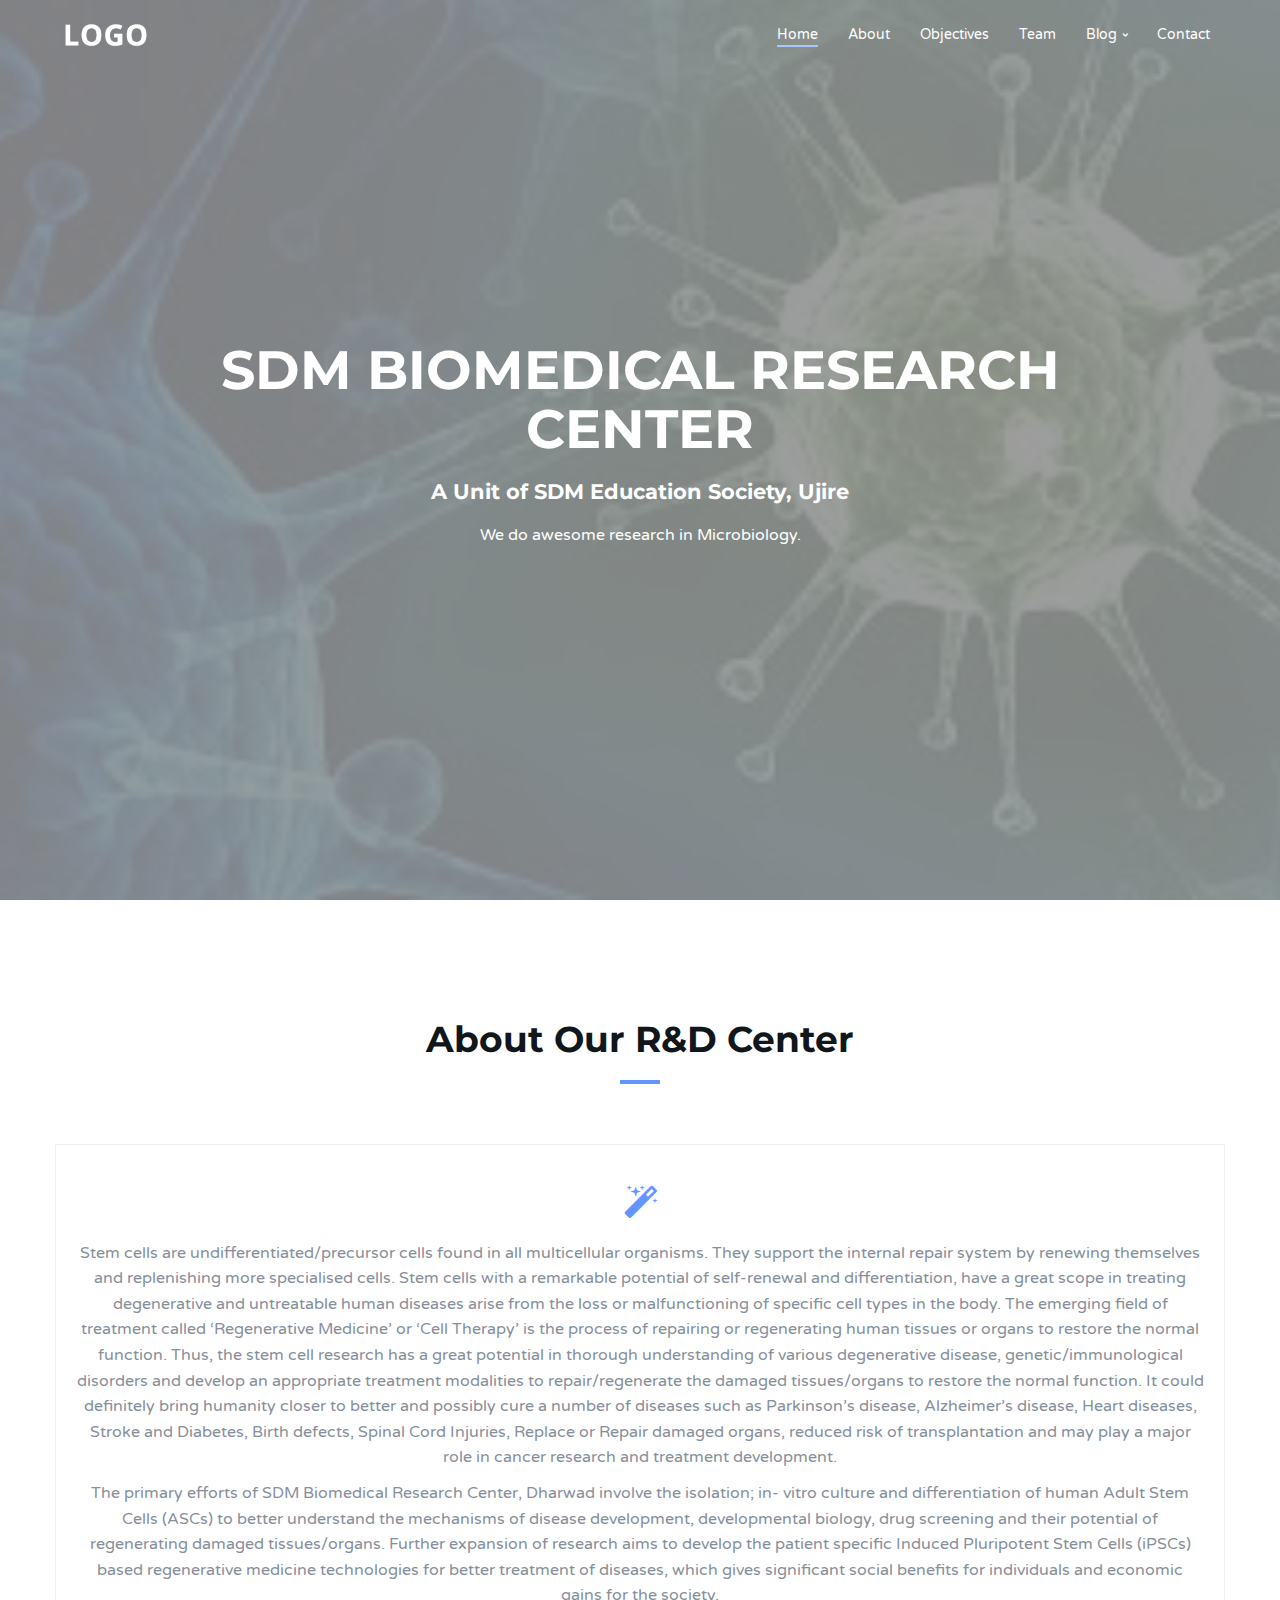
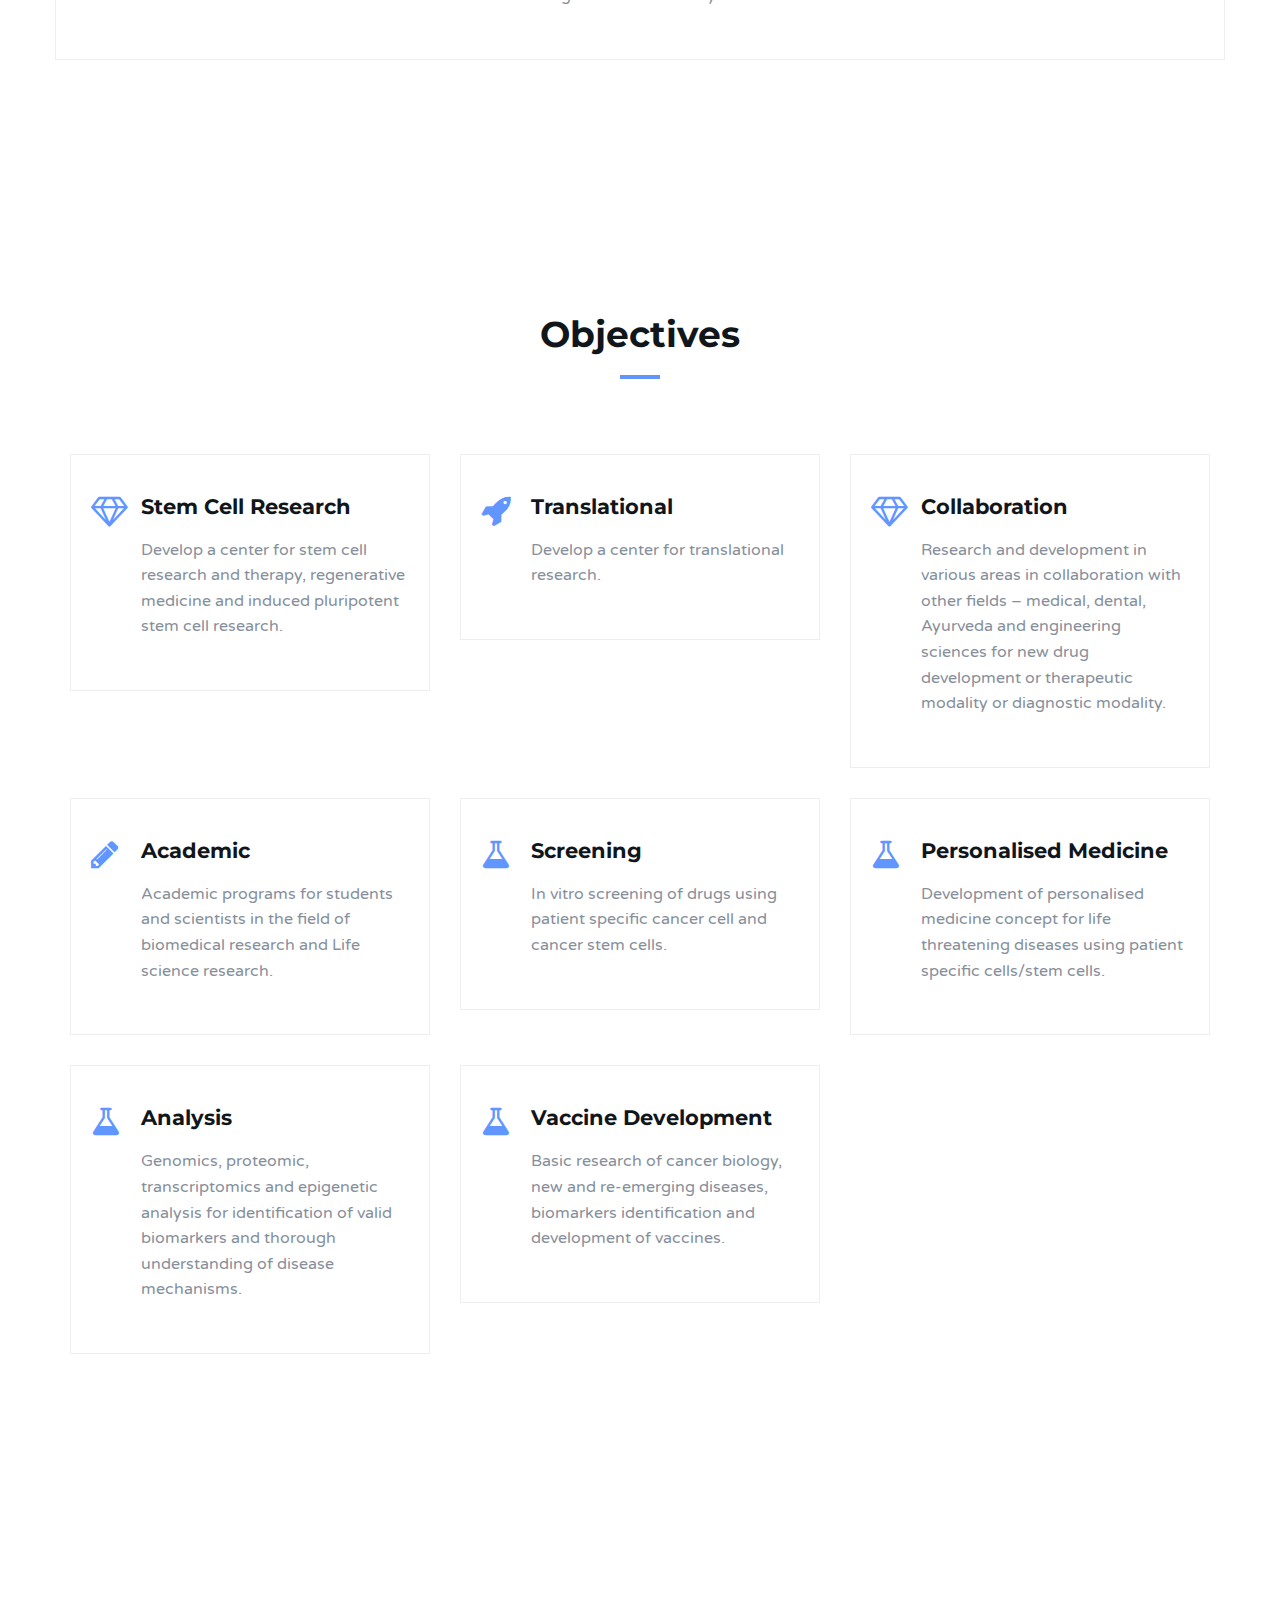
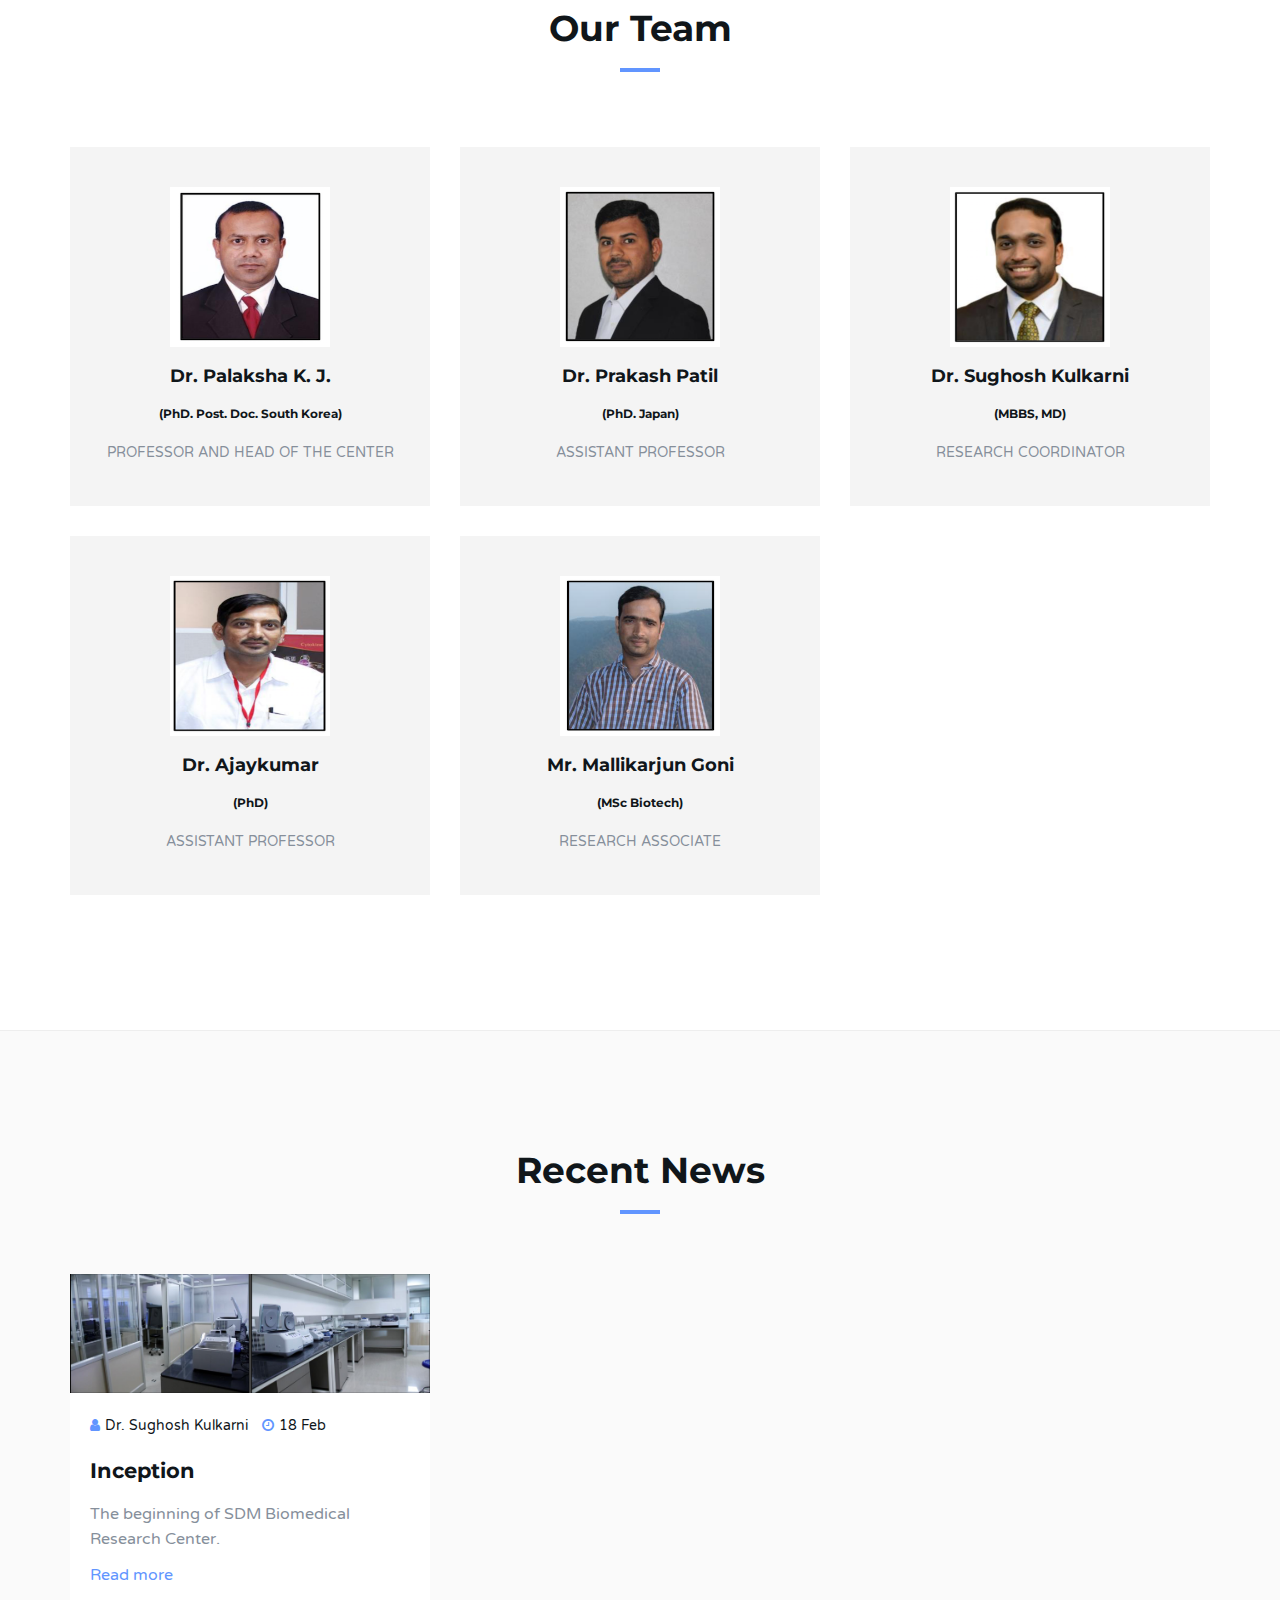
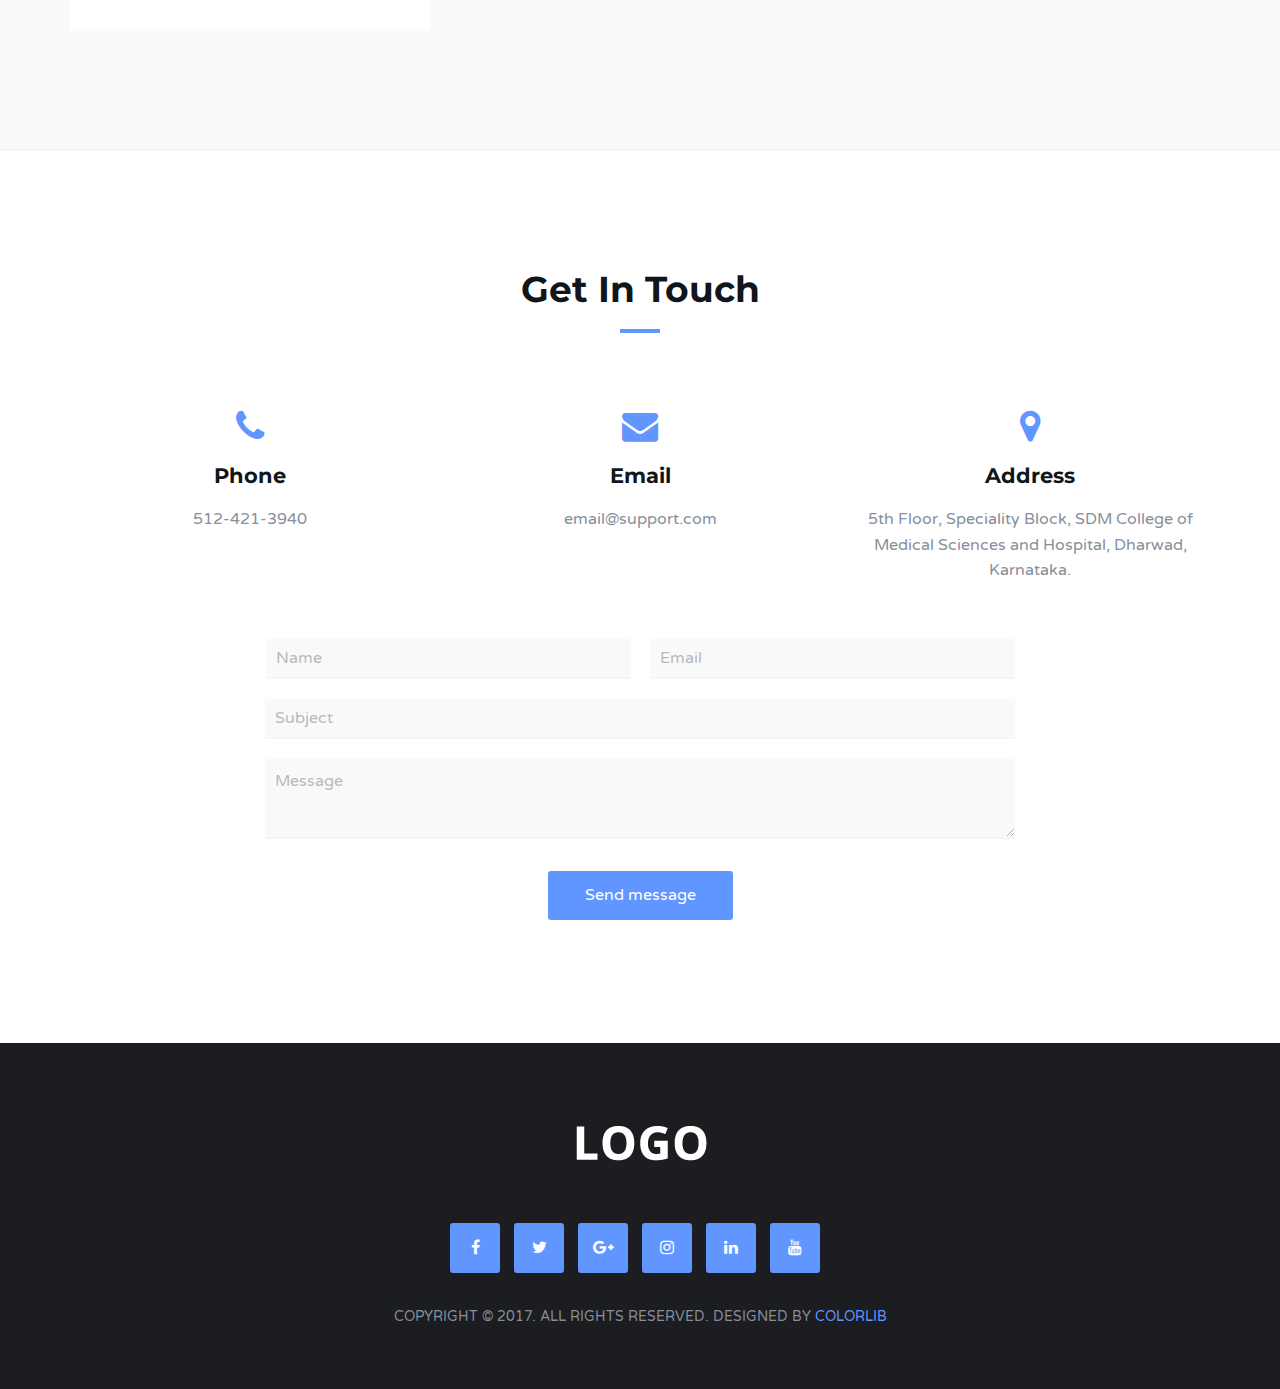
==== index.html @ 936eb83e "first cut" ====
<!DOCTYPE html>
<html lang="en">

<head>
	<meta charset="utf-8">
	<meta http-equiv="X-UA-Compatible" content="IE=edge">
	<meta name="viewport" content="width=device-width, initial-scale=1">
	<!-- The above 3 meta tags *must* come first in the head; any other head content must come *after* these tags -->

	<title>SDM Biomedical Research Center</title>

	<!-- Google font -->
	<link href="https://fonts.googleapis.com/css?family=Montserrat:400,700%7CVarela+Round" rel="stylesheet">

	<!-- Bootstrap -->
	<link type="text/css" rel="stylesheet" href="css/bootstrap.min.css" />

	<!-- Owl Carousel -->
	<link type="text/css" rel="stylesheet" href="css/owl.carousel.css" />
	<link type="text/css" rel="stylesheet" href="css/owl.theme.default.css" />

	<!-- Magnific Popup -->
	<link type="text/css" rel="stylesheet" href="css/magnific-popup.css" />

	<!-- Font Awesome Icon -->
	<link rel="stylesheet" href="css/font-awesome.min.css">

	<!-- Custom stlylesheet -->
	<link type="text/css" rel="stylesheet" href="css/style.css" />

	<!-- HTML5 shim and Respond.js for IE8 support of HTML5 elements and media queries -->
	<!-- WARNING: Respond.js doesn't work if you view the page via file:// -->
	<!--[if lt IE 9]>
		<script src="https://oss.maxcdn.com/html5shiv/3.7.3/html5shiv.min.js"></script>
		<script src="https://oss.maxcdn.com/respond/1.4.2/respond.min.js"></script>
	<![endif]-->
</head>

<body>
	<!-- Header -->
	<header id="home">
		<!-- Background Image -->
		<div class="bg-img" style="background-image: url('./img/background-main.jpg');">
			<div class="overlay"></div>
		</div>
		<!-- /Background Image -->

		<!-- Nav -->
		<nav id="nav" class="navbar nav-transparent">
			<div class="container">

				<div class="navbar-header">
					<!-- Logo -->
					<div class="navbar-brand">
						<a href="index.html">
							<img class="logo" src="img/logo.png" alt="logo">
							<img class="logo-alt" src="img/logo-alt.png" alt="logo">
						</a>
					</div>
					<!-- /Logo -->

					<!-- Collapse nav button -->
					<div class="nav-collapse">
						<span></span>
					</div>
					<!-- /Collapse nav button -->
				</div>

				<!--  Main navigation  -->
				<ul class="main-nav nav navbar-nav navbar-right">
					<li><a href="#home">Home</a></li>
					<li><a href="#about">About</a></li>
					<li><a href="#service">Objectives</a></li>
					<li><a href="#team">Team</a></li>
					<li class="has-dropdown"><a href="#blog">Blog</a>
						<ul class="dropdown">
							<li><a href="blog-single.html">Inception</a></li>
						</ul>
					</li>
					<li><a href="#contact">Contact</a></li>
				</ul>
				<!-- /Main navigation -->

			</div>
		</nav>
		<!-- /Nav -->

		<!-- home wrapper -->
		<div class="home-wrapper">
			<div class="container">
				<div class="row">

					<!-- home content -->
					<div class="col-md-10 col-md-offset-1">
						<div class="home-content">
							<h1 class="white-text">SDM BIOMEDICAL RESEARCH CENTER</h1>
							<h3 class="white-text">A Unit of SDM Education Society, Ujire</h3>
							<p class="white-text">We do awesome research in Microbiology.
							</p>
						</div>
					</div>
					<!-- /home content -->

				</div>
			</div>
		</div>
		<!-- /home wrapper -->

	</header>
	<!-- /Header -->

	<!-- About -->
	<div id="about" class="section md-padding">

		<!-- Container -->
		<div class="container">

			<!-- Row -->
			<div class="row">

				<!-- Section header -->
				<div class="section-header text-center">
					<h2 class="title">About our R&D Center</h2>
				</div>
				<!-- /Section header -->

				<!-- about -->
				<div class="col-md-20">
					<div class="about">
						<i class="fa fa-magic"></i>
						<p>Stem cells are undifferentiated/precursor cells found in all multicellular organisms. They
support the internal repair system by renewing themselves and replenishing more specialised cells.
Stem cells with a remarkable potential of self-renewal and differentiation, have a great scope in
treating degenerative and untreatable human diseases arise from the loss or malfunctioning of
specific cell types in the body. The emerging field of treatment called ‘Regenerative Medicine’ or
‘Cell Therapy’ is the process of repairing or regenerating human tissues or organs to restore the
normal function. Thus, the stem cell research has a great potential in thorough understanding of
various degenerative disease, genetic/immunological disorders and develop an appropriate
treatment modalities to repair/regenerate the damaged tissues/organs to restore the normal
function. It could definitely bring humanity closer to better and possibly cure a number of diseases
such as Parkinson’s disease, Alzheimer’s disease, Heart diseases, Stroke and Diabetes, Birth defects,
Spinal Cord Injuries, Replace or Repair damaged organs, reduced risk of transplantation and may
play a major role in cancer research and treatment development.</p>

<p>The primary efforts of SDM Biomedical Research Center, Dharwad involve the isolation; in-
vitro culture and differentiation of human Adult Stem Cells (ASCs) to better understand the
mechanisms of disease development, developmental biology, drug screening and their potential of
regenerating damaged tissues/organs. Further expansion of research aims to develop the patient
specific Induced Pluripotent Stem Cells (iPSCs) based regenerative medicine technologies for better
treatment of diseases, which gives significant social benefits for individuals and economic gains for
the society.</p>
					</div>
				</div>
				<!-- /about -->

			</div>
			<!-- /Row -->

		</div>
		<!-- /Container -->

	</div>
	<!-- /About -->

	<!-- Service -->
	<div id="service" class="section md-padding">

		<!-- Container -->
		<div class="container">

			<!-- Row -->
			<div class="row">

				<!-- Section header -->
				<div class="section-header text-center">
					<h2 class="title">Objectives</h2>
				</div>
				<!-- /Section header -->

				<!-- service -->
				<div class="col-md-4 col-sm-6">
					<div class="service">
						<i class="fa fa-diamond"></i>
						<h3>Stem Cell Research</h3>
						<p>Develop a center for stem cell research and therapy, regenerative medicine and induced
pluripotent stem cell research.</p>
					</div>
				</div>
				<!-- /service -->

				<!-- service -->
				<div class="col-md-4 col-sm-6">
					<div class="service">
						<i class="fa fa-rocket"></i>
						<h3>Translational</h3>
						<p>Develop a center for translational research.</p>
					</div>
				</div>
				<!-- /service -->

				<!-- service -->
				<div class="col-md-4 col-sm-6">
					<div class="service">
						<i class="fa fa-diamond"></i>
						<h3>Collaboration</h3>
						<p>Research and development in various areas in collaboration with other fields – medical,
dental, Ayurveda and engineering sciences for new drug development or therapeutic
modality or diagnostic modality.</p>
					</div>
				</div>
				<!-- /service -->

				<!-- service -->
				<div class="col-md-4 col-sm-6">
					<div class="service">
						<i class="fa fa-pencil"></i>
						<h3>Academic</h3>
						<p>Academic programs for students and scientists in the field of biomedical research and Life
science research.</p>
					</div>
				</div>
				<!-- /service -->

				<!-- service -->
				<div class="col-md-4 col-sm-6">
					<div class="service">
						<i class="fa fa-flask"></i>
						<h3>Screening</h3>
						<p>In vitro screening of drugs using patient specific cancer cell and cancer stem cells.</p>
					</div>
				</div>
				<!-- /service -->

				<!-- service -->
				<div class="col-md-4 col-sm-6">
					<div class="service">
						<i class="fa fa-flask"></i>
						<h3>Personalised Medicine</h3>
						<p>Development of personalised medicine concept for life threatening diseases using patient
specific cells/stem cells.</p>
					</div>
				</div>
				<!-- /service -->

				<!-- service -->
				<div class="col-md-4 col-sm-6">
					<div class="service">
						<i class="fa fa-flask"></i>
						<h3>Analysis</h3>
						<p>Genomics, proteomic, transcriptomics and epigenetic analysis for identification of valid
biomarkers and thorough understanding of disease mechanisms.</p>
					</div>
				</div>
				<!-- /service -->

				<!-- service -->
				<div class="col-md-4 col-sm-6">
					<div class="service">
						<i class="fa fa-flask"></i>
						<h3>Vaccine Development</h3>
						<p>Basic research of cancer biology, new and re-emerging diseases, biomarkers identification and
development of vaccines.</p>
					</div>
				</div>
				<!-- /service -->

			</div>
			<!-- /Row -->

		</div>
		<!-- /Container -->

	</div>
	<!-- /Service -->

	<!-- Team -->
	<div id="team" class="section md-padding">

		<!-- Container -->
		<div class="container">

			<!-- Row -->
			<div class="row">

				<!-- Section header -->
				<div class="section-header text-center">
					<h2 class="title">Our Team</h2>
				</div>
				<!-- /Section header -->

				<!-- team -->
				<div class="col-sm-4">
					<div class="team">
						<div class="team-img">
							<img class="img-responsive" src="./img/palaksha.jpg" alt="">
						</div>
						<div class="team-content">
							<h4>Dr. Palaksha K. J.</h4>
							<h6>(PhD. Post. Doc. South Korea)</h6>
							<span>Professor and Head of the Center</span>
						</div>
					</div>
				</div>
				<!-- /team -->

				<!-- team -->
				<div class="col-sm-4">
					<div class="team">
						<div class="team-img">
							<img class="img-responsive" src="./img/prakash.jpg" alt="">
						</div>
						<div class="team-content">
							<h4>Dr. Prakash Patil</h4>
							<h6>(PhD. Japan)</h6>
							<span>Assistant Professor</span>
						</div>
					</div>
				</div>
				<!-- /team -->

				<!-- team -->
				<div class="col-sm-4">
					<div class="team">
						<div class="team-img">
							<img class="img-responsive" src="./img/sughosh.jpg" alt="">
						</div>
						<div class="team-content">
							<h4>Dr. Sughosh Kulkarni</h4>
							<h6>(MBBS, MD)</h6>
							<span>Research Coordinator</span>
						</div>
					</div>
				</div>
				<!-- /team -->

				<!-- team -->
				<div class="col-sm-4">
					<div class="team">
						<div class="team-img">
							<img class="img-responsive" src="./img/ajaykumar.jpg" alt="">
						</div>
						<div class="team-content">
							<h4>Dr. Ajaykumar</h4>
							<h6>(PhD)</h6>
							<span>Assistant Professor</span>
						</div>
					</div>
				</div>
				<!-- /team -->

				<!-- team -->
				<div class="col-sm-4">
					<div class="team">
						<div class="team-img">
							<img class="img-responsive" src="./img/mallikarjun.jpg" alt="">
						</div>
						<div class="team-content">
							<h4>Mr. Mallikarjun Goni</h4>
							<h6>(MSc Biotech)</h6>
							<span>Research Associate</span>
						</div>
					</div>
				</div>
				<!-- /team -->

			</div>
			<!-- /Row -->

		</div>
		<!-- /Container -->

	</div>
	<!-- /Team -->

	<!-- Blog -->
	<div id="blog" class="section md-padding bg-grey">

		<!-- Container -->
		<div class="container">

			<!-- Row -->
			<div class="row">

				<!-- Section header -->
				<div class="section-header text-center">
					<h2 class="title">Recent news</h2>
				</div>
				<!-- /Section header -->

				<!-- blog -->
				<div class="col-md-4">
					<div class="blog">
						<div class="blog-img">
							<img class="img-responsive" src="./img/inception-blog-pic.jpg" alt="">
						</div>
						<div class="blog-content">
							<ul class="blog-meta">
								<li><i class="fa fa-user"></i>Dr. Sughosh Kulkarni</li>
								<li><i class="fa fa-clock-o"></i>18 Feb</li>
							</ul>
							<h3>Inception</h3>
							<p>The beginning of SDM Biomedical Research Center.</p>
							<a href="blog-single.html">Read more</a>
						</div>
					</div>
				</div>
				<!-- /blog -->

			</div>
			<!-- /Row -->

		</div>
		<!-- /Container -->

	</div>
	<!-- /Blog -->

	<!-- Contact -->
	<div id="contact" class="section md-padding">

		<!-- Container -->
		<div class="container">

			<!-- Row -->
			<div class="row">

				<!-- Section-header -->
				<div class="section-header text-center">
					<h2 class="title">Get in touch</h2>
				</div>
				<!-- /Section-header -->

				<!-- contact -->
				<div class="col-sm-4">
					<div class="contact">
						<i class="fa fa-phone"></i>
						<h3>Phone</h3>
						<p>512-421-3940</p>
					</div>
				</div>
				<!-- /contact -->

				<!-- contact -->
				<div class="col-sm-4">
					<div class="contact">
						<i class="fa fa-envelope"></i>
						<h3>Email</h3>
						<p>email@support.com</p>
					</div>
				</div>
				<!-- /contact -->

				<!-- contact -->
				<div class="col-sm-4">
					<div class="contact">
						<i class="fa fa-map-marker"></i>
						<h3>Address</h3>
						<p>5th Floor, Speciality Block, SDM College of Medical Sciences and Hospital, Dharwad, Karnataka.</p>
					</div>
				</div>
				<!-- /contact -->

				<!-- contact form -->
				<div class="col-md-8 col-md-offset-2">
					<form class="contact-form">
						<input type="text" class="input" placeholder="Name">
						<input type="email" class="input" placeholder="Email">
						<input type="text" class="input" placeholder="Subject">
						<textarea class="input" placeholder="Message"></textarea>
						<button class="main-btn">Send message</button>
					</form>
				</div>
				<!-- /contact form -->

			</div>
			<!-- /Row -->

		</div>
		<!-- /Container -->

	</div>
	<!-- /Contact -->


	<!-- Footer -->
	<footer id="footer" class="sm-padding bg-dark">

		<!-- Container -->
		<div class="container">

			<!-- Row -->
			<div class="row">

				<div class="col-md-12">

					<!-- footer logo -->
					<div class="footer-logo">
						<a href="index.html"><img src="img/logo-alt.png" alt="logo"></a>
					</div>
					<!-- /footer logo -->

					<!-- footer follow -->
					<ul class="footer-follow">
						<li><a href="#"><i class="fa fa-facebook"></i></a></li>
						<li><a href="#"><i class="fa fa-twitter"></i></a></li>
						<li><a href="#"><i class="fa fa-google-plus"></i></a></li>
						<li><a href="#"><i class="fa fa-instagram"></i></a></li>
						<li><a href="#"><i class="fa fa-linkedin"></i></a></li>
						<li><a href="#"><i class="fa fa-youtube"></i></a></li>
					</ul>
					<!-- /footer follow -->

					<!-- footer copyright -->
					<div class="footer-copyright">
						<p>Copyright © 2017. All Rights Reserved. Designed by <a href="https://colorlib.com" target="_blank">Colorlib</a></p>
					</div>
					<!-- /footer copyright -->

				</div>

			</div>
			<!-- /Row -->

		</div>
		<!-- /Container -->

	</footer>
	<!-- /Footer -->

	<!-- Back to top -->
	<div id="back-to-top"></div>
	<!-- /Back to top -->

	<!-- Preloader -->
	<div id="preloader">
		<div class="preloader">
			<span></span>
			<span></span>
			<span></span>
			<span></span>
		</div>
	</div>
	<!-- /Preloader -->

	<!-- jQuery Plugins -->
	<script type="text/javascript" src="js/jquery.min.js"></script>
	<script type="text/javascript" src="js/bootstrap.min.js"></script>
	<script type="text/javascript" src="js/owl.carousel.min.js"></script>
	<script type="text/javascript" src="js/jquery.magnific-popup.js"></script>
	<script type="text/javascript" src="js/main.js"></script>

</body>

</html>
---- css/style.css ----
/*
Theme Name:
Author: yaminncco

Colors:
	Body 		  : #868F9B
	Headers 	: #10161A
	Primary 	: #6195FF
	Dark      : #FCFCFF
	Grey 		  : #F4F4F4 #FAFAFA #EEE

Fonts: Montserrat Varela Round

Table OF Contents
------------------------------------
1 > General
2 > Logo
3 > Navigation
4 > Header
5 > About
6 > Portfolio
7 > Services
8 >  Why choose us
9 >  Numbers
10 > Pricing
11 > Testimonial
12 > Team
13 > Blog
14 > Blog post
15 > Blog sidebar
16 > Contact
17 > Footer
18 > Responsive
19 > Owl theme
20 > Back to top
21 > Preloader

------------------------------------*/

/*------------------------------------*\
	General
\*------------------------------------*/


/* -- typography -- */

body {
    font-family: 'Varela Round', sans-serif;
    font-size: 16px;
    line-height: 1.6;
    overflow-x: hidden;
    color: #868F9B;
}

h1, h2, h3, h4, h5, h6 {
    font-family: 'Montserrat', sans-serif;
    font-weight: 700;
    margin-top: 0px;
    margin-bottom: 20px;
    color: #10161A;
}

h1 {
    font-size: 54px;
}

h2 {
    font-size: 36px;
}

h3 {
    font-size: 21px;
}

h4 {
    font-size: 18px;
}

h5 {
    font-size: 16px;
}

a {
    color: #6195FF;
    text-decoration: none;
    -webkit-transition: 0.2s opacity;
    transition: 0.2s opacity;
}

a:hover, a:focus {
    text-decoration: none;
    outline: none;
    opacity: 0.8;
    color: #6195FF;
}

.main-color {
    color: #6195FF;
}

.white-text {
    color: #FFF;
}

::-moz-selection {
    background-color: #6195FF;
    color: #FFF;
}

::selection {
    background-color: #6195FF;
    color: #FFF;
}

ul, ol {
    margin: 0;
    padding: 0;
    list-style: none
}

/* -- section  -- */

.section {
    position: relative;
}

.md-padding {
    padding-top: 120px;
    padding-bottom: 120px;
}

.sm-padding {
    padding-top: 60px;
    padding-bottom: 60px;
}


/* --  background section  -- */

.bg-grey {
    background-color: #FAFAFA;
    border-top: 1px solid #EEE;
    border-bottom: 1px solid #EEE;
}

.bg-dark {
    background-color: #1C1D21;
}


/* --  background image section  -- */

.bg-img {
    position: absolute;
    left: 0;
    top: 0;
    right: 0;
    bottom: 0;
    z-index: -1;
    background-position: center;
    background-size: cover;
    background-attachment: fixed;
}

.bg-img .overlay {
    position: absolute;
    left: 0;
    top: 0;
    right: 0;
    bottom: 0;
    opacity: .8;
    background: #1C1D21;
}


/* --  section header  -- */

.section-header {
    position: relative;
    margin-bottom: 60px;
}

.section-header .title {
    text-transform: capitalize;
}

.title:after {
    content:"";
  	display:block;
  	height:4px;
  	width:40px;
  	background-color: #6195FF;
    margin-top: 20px;
}

.text-center .title:after {
    margin: 20px auto 0px;
}

/* --  Input  -- */

input[type="text"], input[type="email"], input[type="password"], input[type="number"], input[type="date"], input[type="url"], input[type="tel"], textarea {
    height: 40px;
    width: 100%;
    border: none;
	  background: #F4F4F4;
    border-bottom: 2px solid #EEE;
    color: #354052;
    padding: 0px 10px;
    opacity: 0.5;
    -webkit-transition: 0.2s border-color, 0.2s opacity;
    transition: 0.2s border-color, 0.2s opacity;
}

textarea {
    padding: 10px 10px;
    min-height: 80px;
    resize: vertical;
}

input[type="text"]:focus, input[type="email"]:focus, input[type="password"]:focus, input[type="number"]:focus, input[type="date"]:focus, input[type="url"]:focus, input[type="tel"]:focus, textarea:focus {
    border-color: #6195FF;
    opacity: 1;
}

/* --  Buttons  -- */

.main-btn, .white-btn, .outline-btn {
    display: inline-block;
    padding: 10px 35px;
    margin: 3px;
    border: 2px solid transparent;
    border-radius: 3px;
    -webkit-transition: 0.2s opacity;
    transition: 0.2s opacity;
}

.main-btn {
    background: #6195FF;
    color: #FFF;
}

.white-btn {
    background: #FFF;
    color: #10161A !important;
}

.outline-btn {
    background: transparent;
    color: #6195FF !important;
    border-color: #6195FF;
}

.main-btn:hover, .white-btn:hover, .outline-btn:hover {
    opacity: 0.8;
}


/*------------------------------------*\
	Logo
\*------------------------------------*/

.navbar-brand {
    padding: 0;
}

.navbar-brand .logo, .navbar-brand .logo-alt {
    max-height: 50px;
    display: block;
}

#nav:not(.nav-transparent):not(.fixed-nav) .navbar-brand .logo-alt {
	display: none;
}

#nav.nav-transparent:not(.fixed-nav) .navbar-brand .logo {
	display: none;
}

#nav.fixed-nav .navbar-brand .logo-alt {
    display: none;
}

@media only screen and (max-width: 767px) {
    #nav.nav-transparent .navbar-brand .logo-alt {
        display: none !important;
    }
    #nav.nav-transparent .navbar-brand .logo {
        display: block !important;
    }
}


/*------------------------------------*\
	Navigation
\*------------------------------------*/

#nav {
    padding: 10px 0px;
    background: #FFF;
    -webkit-transition: 0.2s padding;
    transition: 0.2s padding;
    z-index: 999;
}

#nav.navbar {
    border: none;
    border-radius: 0;
    margin-bottom: 0px;
}

#nav.fixed-nav {
    position: fixed;
    left: 0;
    right: 0;
    padding: 0px 0px;
    background-color: #FFF !important;
    border-bottom: 1px solid #EEE;
}

#nav.nav-transparent {
    background: transparent;
}


/* -- default nav -- */

@media only screen and (min-width: 768px) {
    .main-nav li {
        padding: 0px 15px;
    }
    .main-nav li a {
        font-size: 14px;
        -webkit-transition: 0.2s color;
        transition: 0.2s color;
    }
    .main-nav>li>a {
        color: #10161A;
        padding: 15px 0px;
    }
    #nav.nav-transparent:not(.fixed-nav) .main-nav>li>a {
        color: #fff;
    }
    .main-nav>li>a:hover, .main-nav>li>a:focus, .main-nav>li.active>a {
        background: transparent;
        color: #6195FF;
    }
    .main-nav>li>a:after {
        content: "";
        display: block;
        background-color: #6195FF;
        height: 2px;
        width: 0%;
        -webkit-transition: 0.2s width;
        transition: 0.2s width;
    }
    .main-nav>li>a:hover:after, .main-nav>li.active>a:after {
        width: 100%;
    }
    /* dropdown */
    .has-dropdown {
        position: relative;
    }
    .has-dropdown>a:before {
        font-family: 'FontAwesome';
        content: "\f054";
        font-size: 6px;
        margin-left: 6px;
        float: right;
        -webkit-transform: rotate(90deg);
        -ms-transform: rotate(90deg);
        transform: rotate(90deg);
        -webkit-transition: 0.2s transform;
        transition: 0.2s transform;
    }
    .dropdown {
        position: absolute;
        right: -50%;
        top: 0;
        background-color: #6195FF;
        width: 200px;
        -webkit-box-shadow: 0px 5px 5px -5px rgba(53, 64, 82, 0.2);
        box-shadow: 0px 5px 5px -5px rgba(53, 64, 82, 0.2);
        -webkit-transform: translateY(15px) translateX(50%);
        -ms-transform: translateY(15px) translateX(50%);
        transform: translateY(15px) translateX(50%);
        opacity: 0;
        visibility: hidden;
        -webkit-transition: 0.2s all;
        transition: 0.2s all;
    }
    .main-nav>.has-dropdown>.dropdown {
        top: 100%;
        right: 50%;
    }
    .main-nav>.has-dropdown>.dropdown .dropdown.dropdown-left {
        right: 150%;
    }
    .dropdown li a {
        display: block;
        color: #FFF;
        border-top: 1px solid rgba(250, 250, 250, 0.1);
        padding: 10px 0px;
    }
    .dropdown li:nth-child(1) a {
        border-top: none;
    }
    .has-dropdown:hover>.dropdown {
        opacity: 1;
        visibility: visible;
        -webkit-transform: translateY(0px) translateX(50%);
        -ms-transform: translateY(0px) translateX(50%);
        transform: translateY(0px) translateX(50%);
    }
    .has-dropdown:hover>a:before {
        -webkit-transform: rotate(0deg);
        -ms-transform: rotate(0deg);
        transform: rotate(0deg);
    }
    .nav-collapse {
        display: none;
    }
}


/* -- mobile nav -- */

@media only screen and (max-width: 767px) {
    #nav {
        padding: 0px 0px;
    }
    #nav.nav-transparent {
        background: #FFF;
    }
    .main-nav {
        position: fixed;
        right: 0;
        height: calc(100vh - 80px);
        -webkit-box-shadow: 0px 80px 0px 0px #1C1D21;
        box-shadow: 0px 80px 0px 0px #1C1D21;
        max-width: 250px;
        width: 0%;
        -webkit-transform: translateX(100%);
        -ms-transform: translateX(100%);
        transform: translateX(100%);
        margin: 0;
        overflow-y: auto;
        background: #1C1D21;
        -webkit-transition: 0.2s all;
        transition: 0.2s all;
    }
    #nav.open .main-nav {
        -webkit-transform: translateX(0%);
        -ms-transform: translateX(0%);
        transform: translateX(0%);
        width: 100%;
    }
    .main-nav li {
        border-top: 1px solid rgba(250, 250, 250, 0.1);
    }
    .main-nav li a {
        display: block;
        color: #FFF;
        -webkit-transition: 0.2s all;
        transition: 0.2s all;
    }
    .main-nav>li.active {
        border-left: 6px solid #6195FF;
    }
    .main-nav li a:hover, .main-nav li a:focus {
        background-color: #6195FF;
        color: #FFF;
        opacity: 1;
    }
    .has-dropdown>a:after {
        content: "\f054";
        font-family: 'FontAwesome';
        float: right;
        -webkit-transition: 0.2s -webkit-transform;
        transition: 0.2s -webkit-transform;
        transition: 0.2s transform;
        transition: 0.2s transform, 0.2s -webkit-transform;
    }
    .dropdown {
        opacity: 0;
        visibility: hidden;
        height: 0;
        background: rgba(250, 250, 250, 0.1);
    }
    .dropdown li a {
        padding: 6px 10px;
    }
    .has-dropdown.open-drop>a:after {
        -webkit-transform: rotate(90deg);
        -ms-transform: rotate(90deg);
        transform: rotate(90deg);
    }
    .has-dropdown.open-drop>.dropdown {
        opacity: 1;
        visibility: visible;
        height: auto;
        -webkit-transition: 0.2s all;
        transition: 0.2s all;
    }
}


/* -- nav btn collapse -- */

.nav-collapse {
    position: relative;
    float: right;
    width: 40px;
    height: 40px;
    margin-top: 5px;
    margin-right: 5px;
    cursor: pointer;
    z-index: 99999;
}

.nav-collapse span {
    display: block;
    -webkit-transform: translate(-50%, -50%);
    -ms-transform: translate(-50%, -50%);
    transform: translate(-50%, -50%);
    position: absolute;
    top: 50%;
    left: 50%;
    width: 25px;
}

.nav-collapse span:before, .nav-collapse span:after {
    content: "";
    display: block;
}

.nav-collapse span, .nav-collapse span:before, .nav-collapse span:after {
    height: 4px;
    background: #10161A;
    -webkit-transition: 0.2s all;
    transition: 0.2s all;
}

.nav-collapse span:before {
    -webkit-transform: translate(0%, 10px);
    -ms-transform: translate(0%, 10px);
    transform: translate(0%, 10px);
}

.nav-collapse span:after {
    -webkit-transform: translate(0%, -14px);
    -ms-transform: translate(0%, -14px);
    transform: translate(0%, -14px);
}

#nav.open .nav-collapse span {
    background: transparent;
}

#nav.open .nav-collapse span:before {
    -webkit-transform: translateY(0px) rotate(-135deg);
    -ms-transform: translateY(0px) rotate(-135deg);
    transform: translateY(0px) rotate(-135deg);
}

#nav.open .nav-collapse span:after {
    -webkit-transform: translateY(-4px) rotate(135deg);
    -ms-transform: translateY(-4px) rotate(135deg);
    transform: translateY(-4px) rotate(135deg);
}


/*------------------------------------*\
	Header
\*------------------------------------*/

header {
    position: relative;
}

#home {
    height: 100vh;
}

#home .home-wrapper {
    position: absolute;
    left: 0px;
    right: 0px;
    top: 50%;
    -webkit-transform: translateY(-50%);
    -ms-transform: translateY(-50%);
    transform: translateY(-50%);
    text-align: center;
}

.home-content h1 {
  text-transform: uppercase;
}
.home-content button {
  margin-top: 20px;
}

.header-wrapper h2 {
    display: inline-block;
    margin-bottom: 0px;
}

.header-wrapper .breadcrumb {
    float: right;
    background: transparent;
    margin-bottom: 0px;
}

.header-wrapper .breadcrumb .breadcrumb-item.active {
    color: #868F9B;
}

.breadcrumb>li+li:before {
    color: #868F9B;
}


/*------------------------------------*\
	About
\*------------------------------------*/

.about {
    position: relative;
    text-align: center;
    padding: 40px 20px;
    border: 1px solid #EEE;
    margin: 15px 0px;
}

.about i {
    font-size: 36px;
    color: #6195FF;
    margin-bottom: 20px;
}

.about:after {
    content: "";
    background-color: #1C1D21;
    position: absolute;
    left: 0;
    top: 0;
    bottom: 0;
    width: 0%;
    z-index: -1;
    -webkit-transition: 0.2s width;
    transition: 0.2s width;
}

.about:hover:after {
    width: 100%;
}

.about h3 {
    -webkit-transition: 0.2s color;
    transition: 0.2s color;
}

.about:hover h3 {
    color: #fff;
}


/*------------------------------------*\
	Portfolio
\*------------------------------------*/

.work {
    position: relative;
    padding: 20px;
}

.work>img {
  width: 100%;
}

.work .overlay {
    background: #1C1D21;
    position: absolute;
    top: 0px;
    left: 0px;
    right: 0px;
    bottom: 0px;
    opacity: 0;
    -webkit-transition: 0.2s opacity;
    transition: 0.2s opacity;
    -webkit-transition-delay: 0.2s;
    transition-delay: 0.2s;
}

.work:hover .overlay {
    -webkit-transition-delay: 0s;
    transition-delay: 0s;
    opacity: 0.8;
}

.work .work-content {
    position: absolute;
    left: 25px;
    right: 25px;
    top: 50%;
    text-align: center;
    -webkit-transform: translateY(-50%);
    -ms-transform: translateY(-50%);
    transform: translateY(-50%);
}

.work .work-content h3 {
    -webkit-transform: translateY(100%);
    -ms-transform: translateY(100%);
    transform: translateY(100%);
    opacity: 0;
    color: #FFF;
    margin-bottom: 10px;
    -webkit-transition: 0.2s all;
    transition: 0.2s all;
    -webkit-transition-delay: 0.1s;
    transition-delay: 0.1s;
}

.work:hover .work-content h3 {
    -webkit-transform: translateY(0%);
    -ms-transform: translateY(0%);
    transform: translateY(0%);
    opacity: 1;
    -webkit-transition-delay: 0.1s;
    transition-delay: 0.1s;
}

.work .work-content span {
    display: block;
    text-transform: uppercase;
    -webkit-transform: translateY(100%);
    -ms-transform: translateY(100%);
    transform: translateY(100%);
    opacity: 0;
    color: #6195FF;
    margin-bottom: 5px;
    -webkit-transition: 0.2s all;
    transition: 0.2s all;
    -webkit-transition-delay: 0.2s;
    transition-delay: 0.2s;
}

.work:hover .work-content span {
    -webkit-transform: translateY(0%);
    -ms-transform: translateY(0%);
    transform: translateY(0%);
    opacity: 1;
    -webkit-transition-delay: 0s;
    transition-delay: 0s;
}

.work .work-link {
    text-align: center;
    margin-top: 20px;
    opacity: 0;
    -webkit-transition: 0.2s opacity;
    transition: 0.2s opacity;
}

.work .work-link a {
    display: inline-block;
    width: 50px;
    height: 50px;
    background-color: #6195FF;
    color: #FFF;
    line-height: 50px;
    text-align: center;
}

.work:hover .work-link {
    -webkit-transition-delay: 0.2s;
    transition-delay: 0.2s;
    opacity: 1;
}


/*------------------------------------*\
	Services
\*------------------------------------*/

.service {
    position: relative;
    padding: 40px 20px 40px 70px;
    margin: 15px 0px;
    border: 1px solid #EEE;
}

.service i {
    position: absolute;
    left: 20px;
    text-align: center;
    font-size: 32px;
    color: #6195FF;
    border-radius: 50%;
}

.service:after {
    content: "";
    background-color: #1C1D21;
    position: absolute;
    left: 0;
    top: 0;
    bottom: 0;
    width: 0%;
    z-index: -1;
    -webkit-transition: 0.2s width;
    transition: 0.2s width;
}

.service:hover:after {
    width: 100%;
}

.service h3 {
  -webkit-transition: 0.2s color;
  transition: 0.2s color;
}

.service:hover h3 {
    color: #fff;
}

/*------------------------------------*\
	Why choose us
\*------------------------------------*/

.feature {
    margin: 15px 0px;
}
.feature i {
    float: left;
    padding: 5px;
    border-radius: 50%;
    color: #6195FF;
    border: 1px solid #6195FF;
    margin-right: 5px;
}

/*------------------------------------*\
	Numbers
\*------------------------------------*/

.number {
    text-align: center;
    margin: 15px 0px;
}

.number i {
    color: #6195FF;
    font-size: 36px;
    margin-bottom: 20px;
}

.number h3 {
    font-size: 36px;
    margin-bottom: 10px;
}


/*------------------------------------*\
	Pricing
\*------------------------------------*/

.pricing {
    position: relative;
    text-align: center;
    border: 1px solid #EEE;
    background-color: #FFF;
    z-index: 11;
    margin: 15px 0px;
}

.pricing::after {
    content: "";
    background-color: #1C1D21;
    position: absolute;
    left: 0;
    right: 0;
    top: 0;
    height: 0%;
    z-index: -1;
    -webkit-transition: 0.2s height;
    transition: 0.2s height;
}

.pricing:hover:after {
    height: 100%;
}

.pricing .price-head {
    position: relative;
    margin-bottom: 20px;
}

.pricing .price-title {
    display: block;
    padding: 40px 0px 20px;
    text-transform: uppercase;
    -webkit-transition: 0.2s color;
    transition: 0.2s color;
}

.pricing:hover .price-title {
    color: #6195FF;
}

.pricing .price {
    position: relative;
    width: 140px;
    height: 140px;
    line-height: 140px;
    text-align: center;
    margin: auto;
    border-radius: 50%;
    border: 2px solid #6195FF;
}

.pricing .price h3 {
  font-size: 42px;
  margin: 0px;
  -webkit-transition: 0.2s color;
  transition: 0.2s color;
  -webkit-transform: translateY(-50%);
      -ms-transform: translateY(-50%);
          transform: translateY(-50%);
  top: 50%;
  position: absolute;
  left: 0;
  right: 0;
}

.pricing:hover .price h3 {
    color: #fff;
}

.pricing .duration {
    display: block;
    font-size: 14px;
    text-transform: uppercase;
    color: #10161A;
    -webkit-transition: 0.2s color;
    transition: 0.2s color;
}

.pricing:hover .duration {
    color: #fff;
}

.pricing .price-btn {
    padding-top: 20px;
    padding-bottom: 40px;
}

/*------------------------------------*\
	Testimonial
\*------------------------------------*/

.testimonial {
    margin: 15px 0px;
}

.testimonial-meta {
    position: relative;
    padding-left: 90px;
    height: 70px;
    margin-bottom: 20px;
    padding-top: 10px;
}

.testimonial img {
    position: absolute;
    left: 0;
    top: 0;
    width: 70px !important;
    height: 70px !important;
    border-radius: 50%;
}

.testimonial h3 {
    margin-bottom: 5px;
}

.testimonial span {
    font-size: 14px;
    color: #6195FF;
    text-transform: uppercase;
}


/*------------------------------------*\
	Team
\*------------------------------------*/

.team {
    position: relative;
    background-color: #F4F4F4;
    padding: 40px 20px;
    margin: 15px 0px;
}

.team::after {
    content: "";
    background-color: #1C1D21;
    position: absolute;
    left: 0;
    right: 0;
    top: 0;
    height: 0%;
    z-index: 1;
    -webkit-transition: 0.2s height;
    transition: 0.2s height;
}

.team:hover:after {
    height: 100%;
}

.team-img {
    position: relative;
    margin-bottom: 20px;
    z-index: 11;
}

.team-img>img {
  display: block;
  margin-left: auto;
  margin-right: auto;
  width: 50%;
  height: 50%;
}

.team .overlay {
    background: #1C1D21;
    position: absolute;
    bottom: 0;
    left: 0;
    right: 0;
    top: 0;
    opacity: 0;
    -webkit-transition: 0.2s opacity;
    transition: 0.2s opacity;
}

.team:hover .overlay {
    opacity: 0.8;
}

.team .team-content {
    text-align: center;
    position: relative;
    z-index: 11;
}

.team .team-content h3 {
    margin-bottom: 10px;
    -webkit-transition: 0.2s color;
    transition: 0.2s color;
}

.team .team-content span {
    font-size: 14px;
    text-transform: uppercase;
    -webkit-transition: 0.2s color;
    transition: 0.2s color;
}

.team:hover .team-content h3 {
    color: #FFF;
}

.team:hover .team-content span {
    color: #6195FF;
}

.team .team-social {
    position: absolute;
    top: 0;
    right: 0;
    opacity: 0;
    -webkit-transition: 0.2s opacity;
    transition: 0.2s opacity;
}

.team .team-social a {
    display: block;
    line-height: 50px;
    width: 50px;
    text-align: center;
    background-color: #6195FF;
    color: #FFF;
}

.team:hover .team-social {
    opacity: 1;
}


/*------------------------------------*\
	Blog
\*------------------------------------*/

.blog {
    background-color: #FFF;
    margin: auto;
}

.blog .blog-content {
    padding: 20px 20px 40px;
}

.blog .blog-meta {
    margin-bottom: 20px;
}

.blog .blog-meta li {
    display: inline-block;
    font-size: 14px;
    color: #10161A;
    margin-right: 10px;
}

.blog .blog-meta li i {
    color: #6195FF;
    margin-right: 5px;
}

/*------------------------------------*\
	Blog post
\*------------------------------------*/

#main .blog .blog-content {
  margin: auto
}

#main .blog {
  margin: auto;
}

/* -- blog tags -- */

.blog-tags {
    margin: 40px 0px;
}

.blog-tags h5 {
    margin-bottom: 0;
    display: inline-block;
}

.blog-tags a {
    display: inline-block;
    padding: 6px 13px;
    font-size: 14px;
    margin: 2px 0px;
    background: #F4F4F4;
    color: #10161A;
}

.blog-tags a:hover {
  color: #FFF;
  background-color: #6195FF;
}

.blog-tags a i {
    margin-right: 3px;
    color: #6195FF;
}

.blog-tags a:hover i {
  color: #FFF;
}


/* -- blog author -- */

.blog-author {
    margin: 40px 0px;
}

.blog-author .media .media-left {
    padding-right: 20px;
}

.blog-author .media {
    padding: 20px;
    border: 1px solid #EEE;
}

.blog-author .media .media-heading {
    padding-bottom: 20px;
    margin-bottom: 20px;
    border-bottom: 1px solid #EEE;
}

.blog-author .media .media-heading h3 {
    display: inline-block;
    margin: 0;
    text-transform: uppercase;
}

.blog-author .media .media-heading .author-social {
  float: right;
}

.blog-author .author-social a {
    display: inline-block;
    width: 24px;
    height: 24px;
    text-align: center;
    line-height: 24px;
    border-radius: 3px;
    margin-left: 5px;
    color: #FFF;
    background-color: #6195FF;
}

/* -- blog comments -- */

.blog-comments {
    margin: 40px 0px;
}

.blog-comments .media {
    padding: 20px;
    background-color: #FFF;
    border-top: 1px solid #EEE;
    border-bottom: 0px;
    border-right: 1px solid #EEE;
    border-left: 1px solid #EEE;
    margin-top: 0px;
}

.blog-comments .media:first-child {
    border-bottom: 0px;
}

.blog-comments .media:last-child {
    border-bottom: 1px solid #EEE;
}

.blog-comments .media .media-left {
  padding-right: 20px;
}

.blog-comments .media .media-body .media-heading {
    text-transform: uppercase;
    margin-bottom:10px;
}

.blog-comments .media .media-body .media-heading .time {
    font-size: 12px;
    margin-left: 20px;
    font-weight: 400;
    color: #868F9B;
}

.blog-comments .media .media-body .media-heading .reply {
    float: right;
    margin: 0;
    font-size: 12px;
    text-transform: uppercase;
    font-weight: 400;
}

.blog-comments .media.author {
    background-color: #F4F4F4;
    border-color: #6195FF;
    border-bottom: 1px solid #6195FF;
}
.blog-comments .media.author>.media-body>.media-heading {
    color: #6195FF;
}

.blog-comments .media.author + .media {
    border-top: 0px;
}

/* blog reply form */

.reply-form {
    margin: 40px 0px;
}

.reply-form form .input, .reply-form form .input , .reply-form form textarea {
	margin-bottom:20px;
}

.reply-form form .input, .reply-form form .input {
    width: calc(50% - 10px);
    display: inline-block;
}

.reply-form form .input:nth-child(2) {
    margin-left: 15px;
}


/*------------------------------------*\
	Blog sidebar
\*------------------------------------*/

#aside .widget {
    margin-bottom: 40px;
}

.widget h3 {
  text-transform: uppercase;
}

/* -- search sidebar -- */

#aside .widget-search {
    position: relative;
}

#aside .widget-search .search-input {
    padding-right: 50px;
}

#aside .widget-search .search-btn {
    position: absolute;
    right: 0px;
	  bottom: 0px;
    width: 40px;
    height: 40px;
    border: none;
    line-height: 40px;
    background-color: transparent;
    color: #6195FF;
}

/* -- category sidebar -- */

.widget-category a {
    display: block;
    font-size: 14px;
    color: #354052;
    border-bottom: 1px solid #EEE;
    padding: 5px;
}

.widget-category a:nth-child(1) {
  border-top: 1px solid #EEE;
}

.widget-category a span {
    float: right;
    color: #6195FF;
}

.widget-category a:hover {
    color: #6195FF;
}

/* -- tags sidebar -- */

.widget-tags a {
  display: inline-block;
  padding: 6px 13px;
  font-size: 14px;
  margin: 2px 0px;
  background: #F4F4F4;
  color: #10161A;
}

.widget-tags a:hover {
  color: #FFF;
  background-color: #6195FF;
}

/* -- posts sidebar -- */

.widget-post {
    min-height: 70px;
    margin-bottom: 25px;
}

.widget-post img {
    display: block;
    float: left;
    margin-right: 10px;
    margin-top: 5px;
}

.widget-post a {
    display: block;
    color: #10161A;
}

.widget-post a:hover {
    color: #6195FF;
}

.widget-post .blog-meta {
    display: inline-block;
}

.widget-post .blog-meta li {
    display: inline-block;
    margin-right: 5px;
    color: #6195FF;
    font-size: 12px;
}

.widget-post li i {
    color: #6195FF;
    margin-right: 5px;
}



/*------------------------------------*\
	Contact
\*------------------------------------*/

.contact {
    margin: 15px 0px;
    text-align: center;
}

.contact i {
    font-size: 36px;
    color: #6195FF;
    margin-bottom: 20px;
}

.contact-form {
    text-align: center;
    margin-top: 40px;
}

.contact-form .input {
    margin-bottom: 20px;
}


.contact-form .input:nth-child(1), .contact-form .input:nth-child(2) {
    width: calc(50% - 10px);
}

.contact-form .input:nth-child(2) {
    margin-left: 15px;
}

/*------------------------------------*\
	Footer
\*------------------------------------*/

#footer {
    position: relative;
}

.footer-logo {
    text-align: center;
    margin-bottom: 40px;
}

.footer-logo>a>img {
    max-height: 80px;
}

.footer-follow {
    text-align: center;
    margin-bottom: 20px;
}

.footer-follow li {
    display: inline-block;
    margin-right: 10px;
    margin-bottom: 13px;
}

.footer-follow li a {
  display: inline-block;
  width: 50px;
  height: 50px;
  line-height: 50px;
  text-align: center;
  border-radius: 3px;
  background-color: #6195FF;
  color:#FFF;
}

.footer-copyright p {
    text-align: center;
    font-size: 14px;
    text-transform: uppercase;
    margin: 0;
}


/*------------------------------------*\
	Responsive
\*------------------------------------*/


@media only screen and (max-width: 991px) {}

@media only screen and (max-width: 767px) {
  .section-header h2.title {
  		font-size:31.5px;
	}

  .main-btn , .default-btn , .outline-btn , .white-btn  {
  		padding: 8px 22px;
  		font-size:14px;
	}

  .home-content h1 {
		font-size:36px;
	}

  .header-wrapper h2 {
      margin-bottom: 20px;
      text-align: center;
      display: block;
  }

  .header-wrapper .breadcrumb {
      float: none;
      text-align: center;
  }
}

@media only screen and (max-width: 480px) {
  #portfolio [class*='col-xs'] {
		  width:100%;
	}

  #numbers [class*='col-xs'] {
		  width:100%;
	}

  .contact-form .input:nth-child(1), .contact-form .input:nth-child(2) {
      width: 100%;
  }
  .contact-form .input:nth-child(2) {
      margin-left: 0px;
  }

  .reply-form form .input, .reply-form form .input {
      width: 100%;
  }
  .reply-form form .input:nth-child(2) {
      margin-left: 0px;
  }



  .blog-author .media .media-left {
      display: block;
      padding-right: 0;
      margin-bottom: 20px;
  }
  .blog-author .media {
      text-align: center;
  }
  .blog-author .media .media-heading .author-social {
      margin-top: 10px;
      float: none;
  }
  .blog-author .media .media-left img {
      margin: auto;
  }

  .blog-comments .media .media {
      margin:0px -15px;
  }
}



/*------------------------------------*\
	Owl theme
\*------------------------------------*/

/* -- dots -- */

.owl-theme .owl-dots .owl-dot span {
    border: none;
    background: #EEE;
    -webkit-transition: 0.2s all;
    transition: 0.2s all;
}

.owl-theme .owl-dots .owl-dot:hover span {
    background: #6195FF;
}
.owl-theme .owl-dots .owl-dot.active span {
	  background: #6195FF;
	  width:20px;
}

/* -- nav -- */

.owl-theme .owl-nav {
    opacity: 0;
    -webkit-transition: 0.2s opacity;
    transition: 0.2s opacity;
}

.owl-theme:hover .owl-nav {
    opacity: 1;
}

.owl-theme .owl-nav [class*='owl-'] {
    position: absolute;
    top: 50%;
    -webkit-transform: translateY(-50%);
        -ms-transform: translateY(-50%);
            transform: translateY(-50%);
    background: #6195FF;
    color: #FFF;
  	padding: 0px;
  	width: 50px;
  	height: 50px;
  	border-radius:3px;
  	line-height: 50px;
  	margin: 0;
}

.owl-theme .owl-prev {
    left: 0px;
}

.owl-theme .owl-next {
    right: 0px;
}

.owl-theme .owl-nav [class*='owl-']:hover {
    opacity: 0.8;
    background: #6195FF;
}


/*------------------------------------*\
	Back to top
\*------------------------------------*/

#back-to-top {
  	display:none;
  	position: fixed;
  	bottom: 20px;
  	right: 20px;
  	width: 50px;
  	height: 50px;
  	line-height: 50px;
  	text-align: center;
  	background: #6195FF;
  	border-radius:3px;
  	color: #FFF;
  	z-index: 9999;
    -webkit-transition: 0.2s opacity;
    transition: 0.2s opacity;
  	cursor: pointer;
}

#back-to-top:after {
    content: "\f106";
    font-family: 'FontAwesome';
}

#back-to-top:hover {
    opacity: 0.8;
}

/*------------------------------------*\
	Preloader
\*------------------------------------*/


#preloader {
    position: fixed;
    left: 0;
    top: 0;
    bottom: 0;
    right: 0;
    background-color: #FFF;
    z-index: 99999;
}

.preloader {
    position: absolute;
    left: 50%;
    top: 50%;
    -webkit-transform: translate(-50%, -50%);
        -ms-transform: translate(-50%, -50%);
            transform: translate(-50%, -50%);
}
.preloader span {
    display: inline-block;
    background-color: #6195FF;
    width: 25px;
    height: 25px;
    -webkit-animation: 1s preload ease-in-out infinite;
            animation: preload 1s ease-in-out infinite;
    -webkit-transform: scale(0);
        -ms-transform: scale(0);
            transform: scale(0);
    border-radius:50%;
}

.preloader span:nth-child(1) {
    -webkit-animation-delay: 0s;
            animation-delay: 0s;
}

.preloader span:nth-child(2) {
    -webkit-animation-delay: 0.1s;
            animation-delay: 0.1s;
}

.preloader span:nth-child(3) {
    -webkit-animation-delay: 0.15s;
            animation-delay: 0.15s;
}

.preloader span:nth-child(4) {
    -webkit-animation-delay: 0.2s;
            animation-delay: 0.2s;
}

@-webkit-keyframes preload {
	0% {
	   -webkit-transform:scale(0);
	           transform:scale(0);
	}
  50% {
    -webkit-transform:scale(1);
            transform:scale(1);
  }
  100% {
    -webkit-transform:scale(0);
            transform:scale(0);
  }
}

@keyframes preload {
	0% {
	   -webkit-transform:scale(0);
	           transform:scale(0);
	}
  50% {
    -webkit-transform:scale(1);
            transform:scale(1);
  }
  100% {
    -webkit-transform:scale(0);
            transform:scale(0);
  }
}
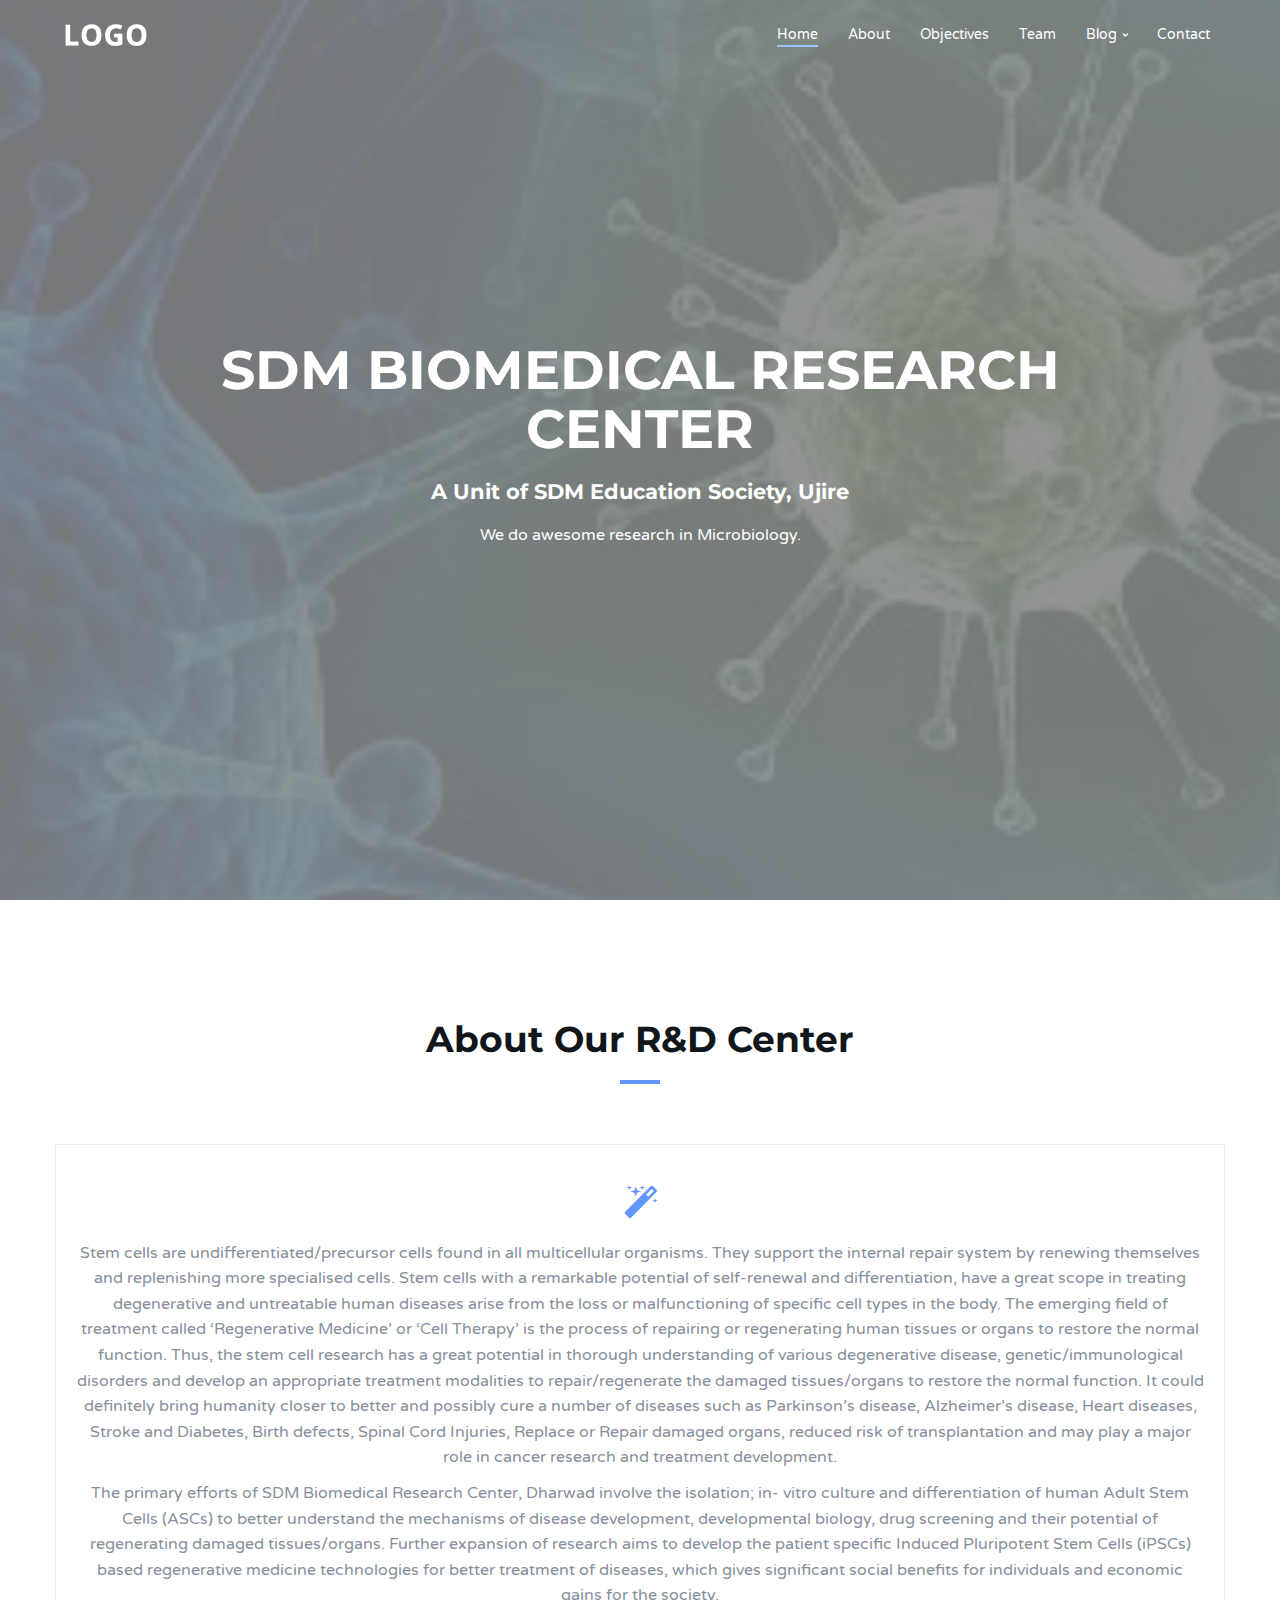
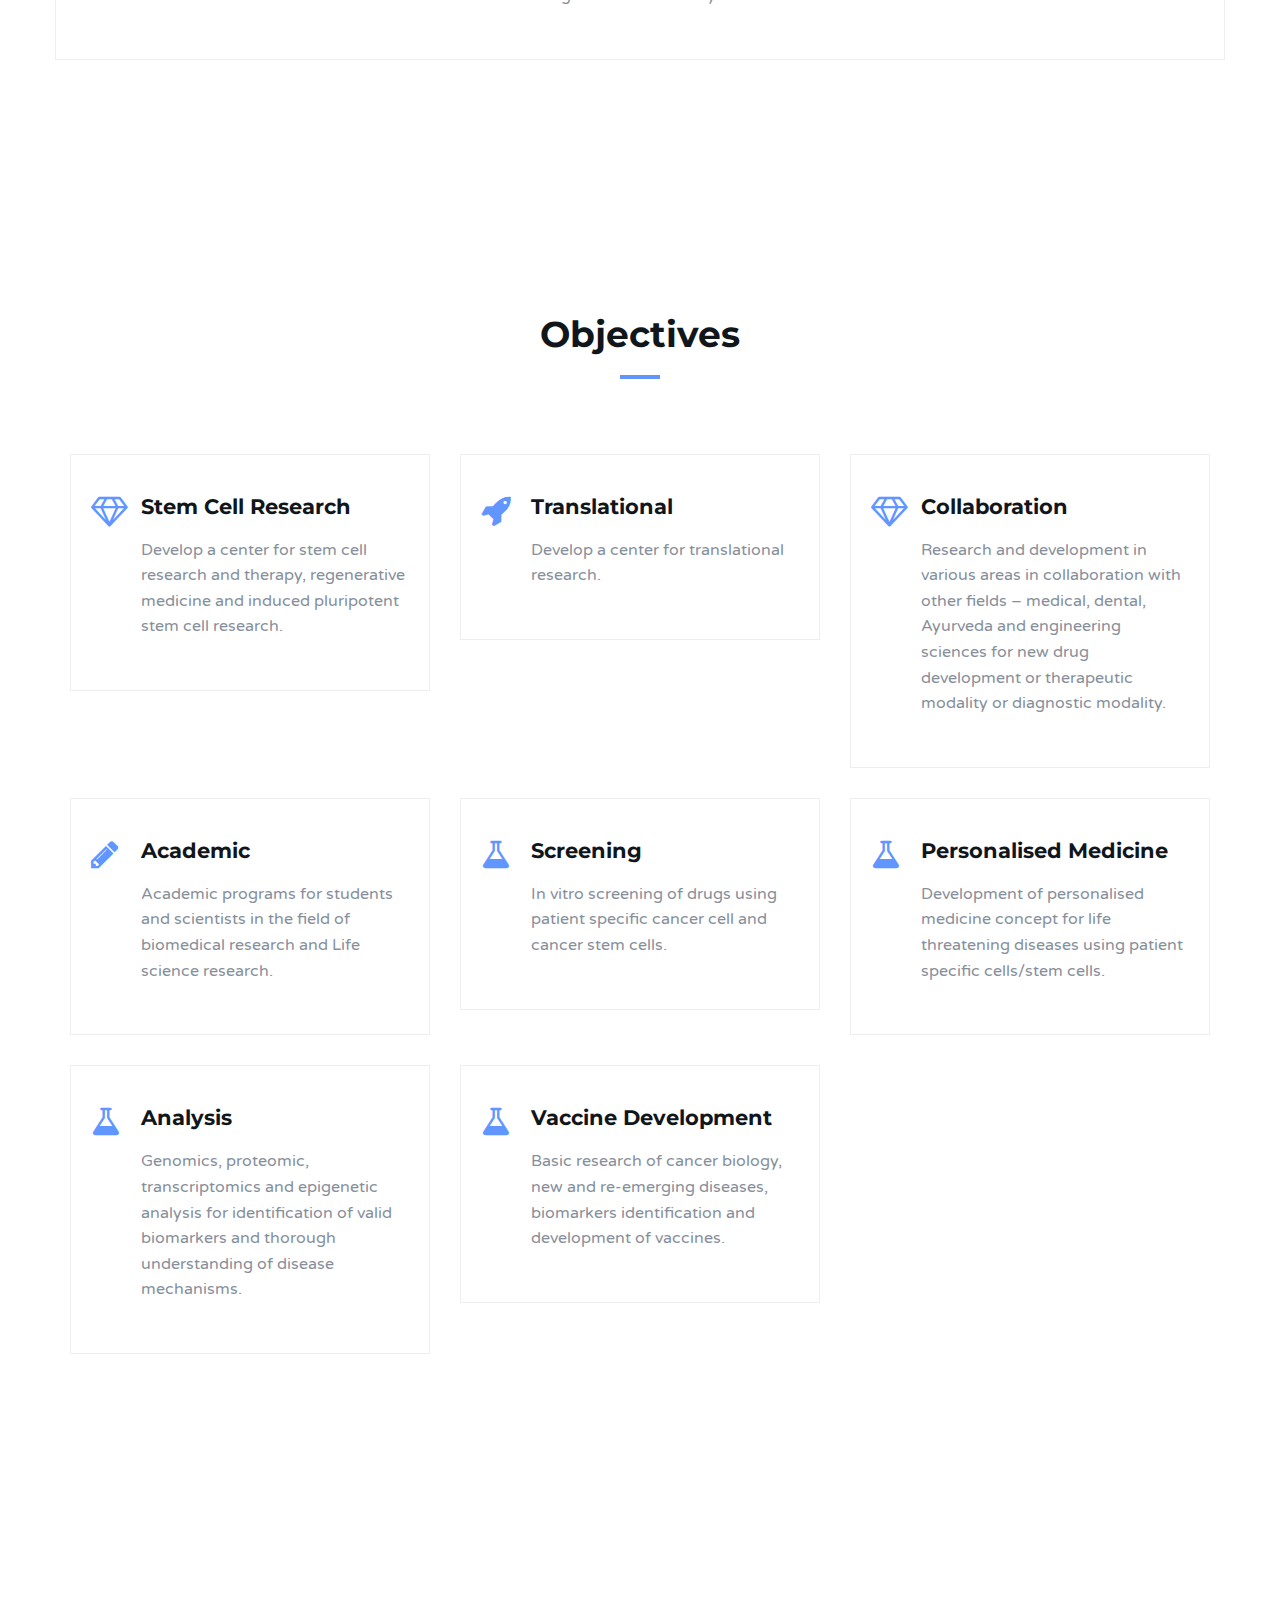
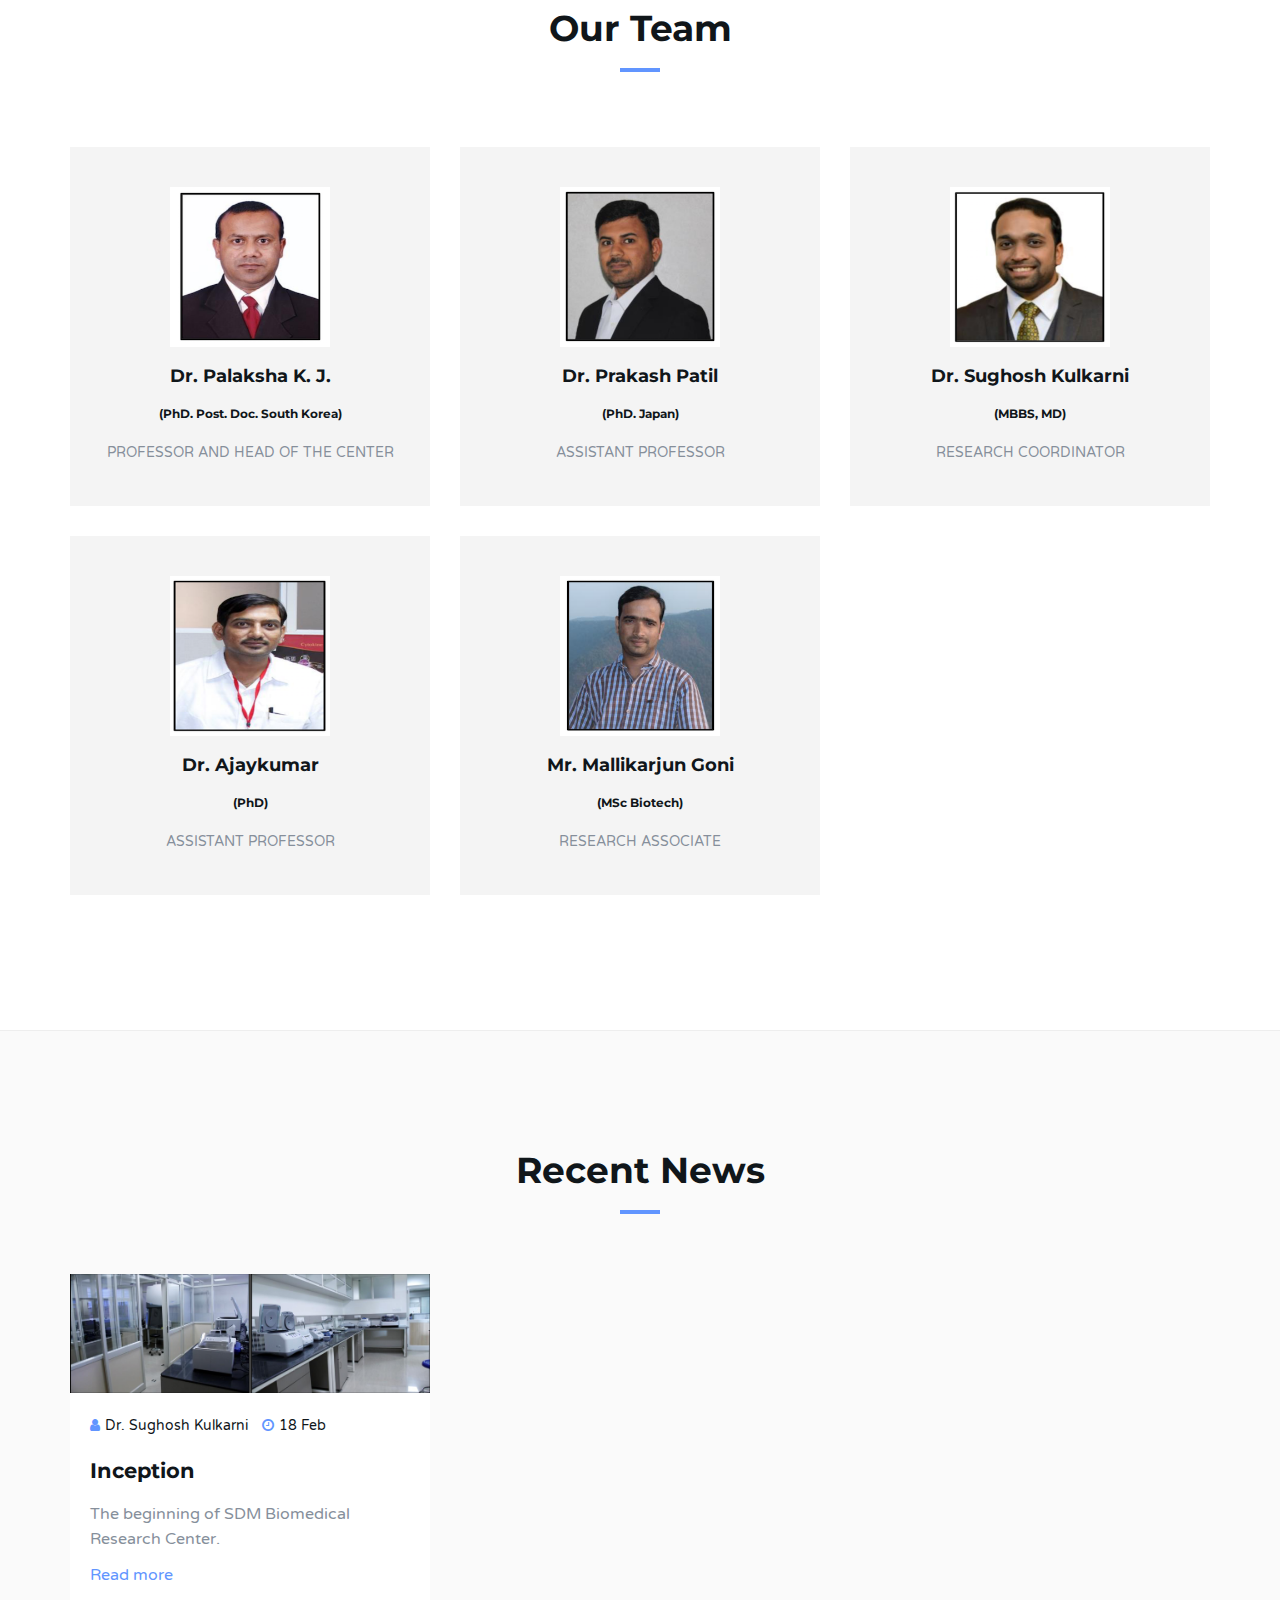
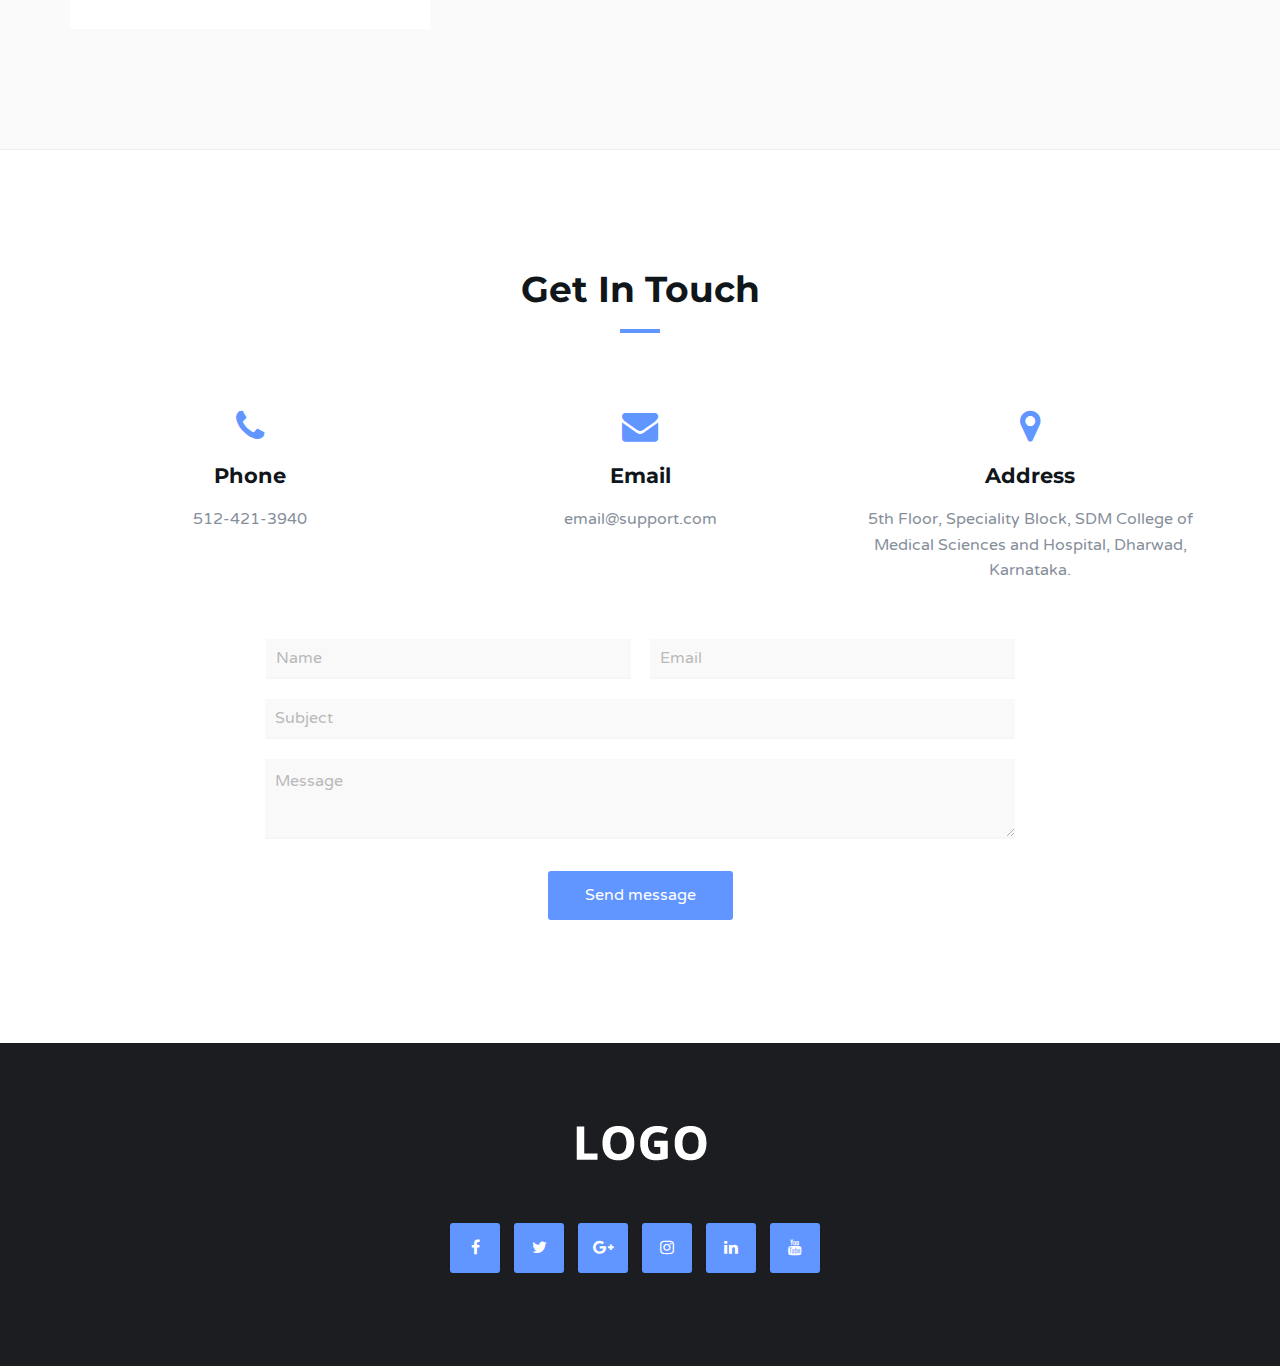
==== commit 3e9eb8c1: "second cut" ====
--- a/index.html
+++ b/index.html
@@ -510,12 +510,6 @@
 					</ul>
 					<!-- /footer follow -->
 
-					<!-- footer copyright -->
-					<div class="footer-copyright">
-						<p>Copyright © 2017. All Rights Reserved. Designed by <a href="https://colorlib.com" target="_blank">Colorlib</a></p>
-					</div>
-					<!-- /footer copyright -->
-
 				</div>
 
 			</div>
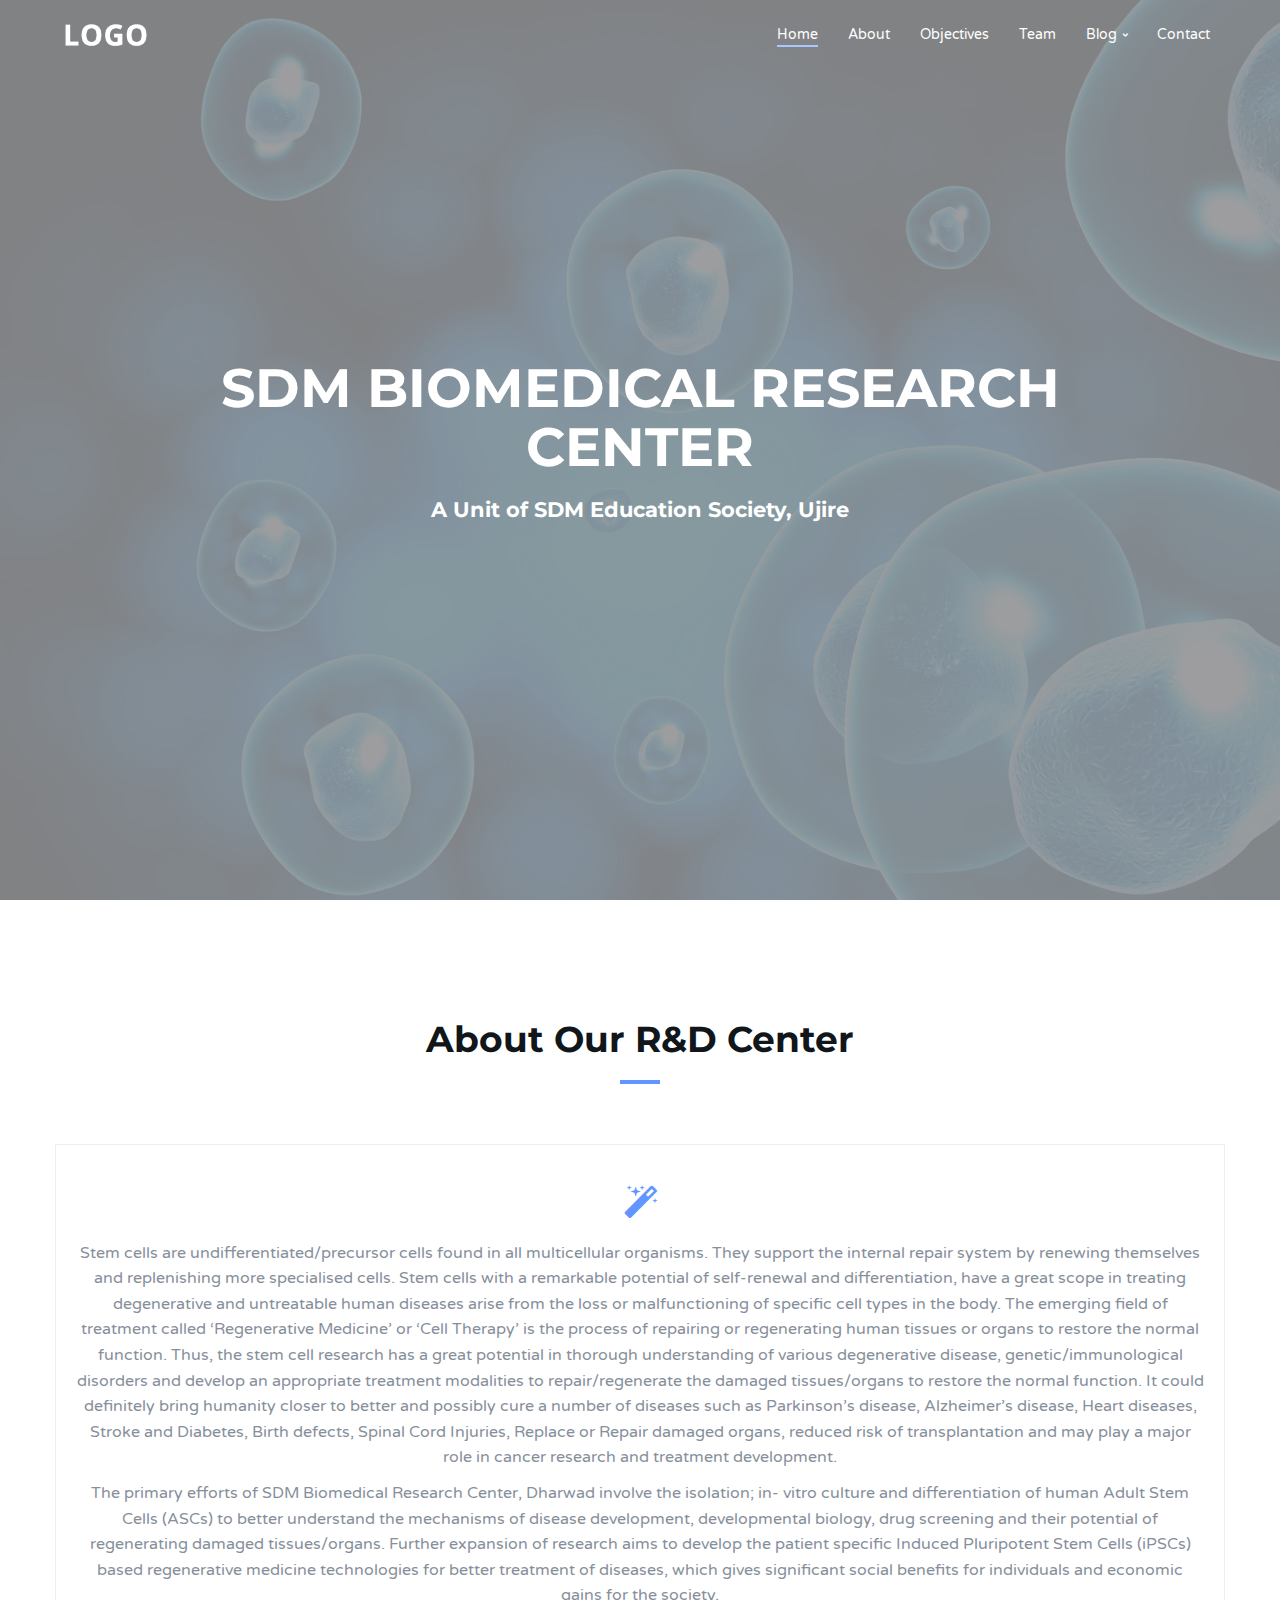
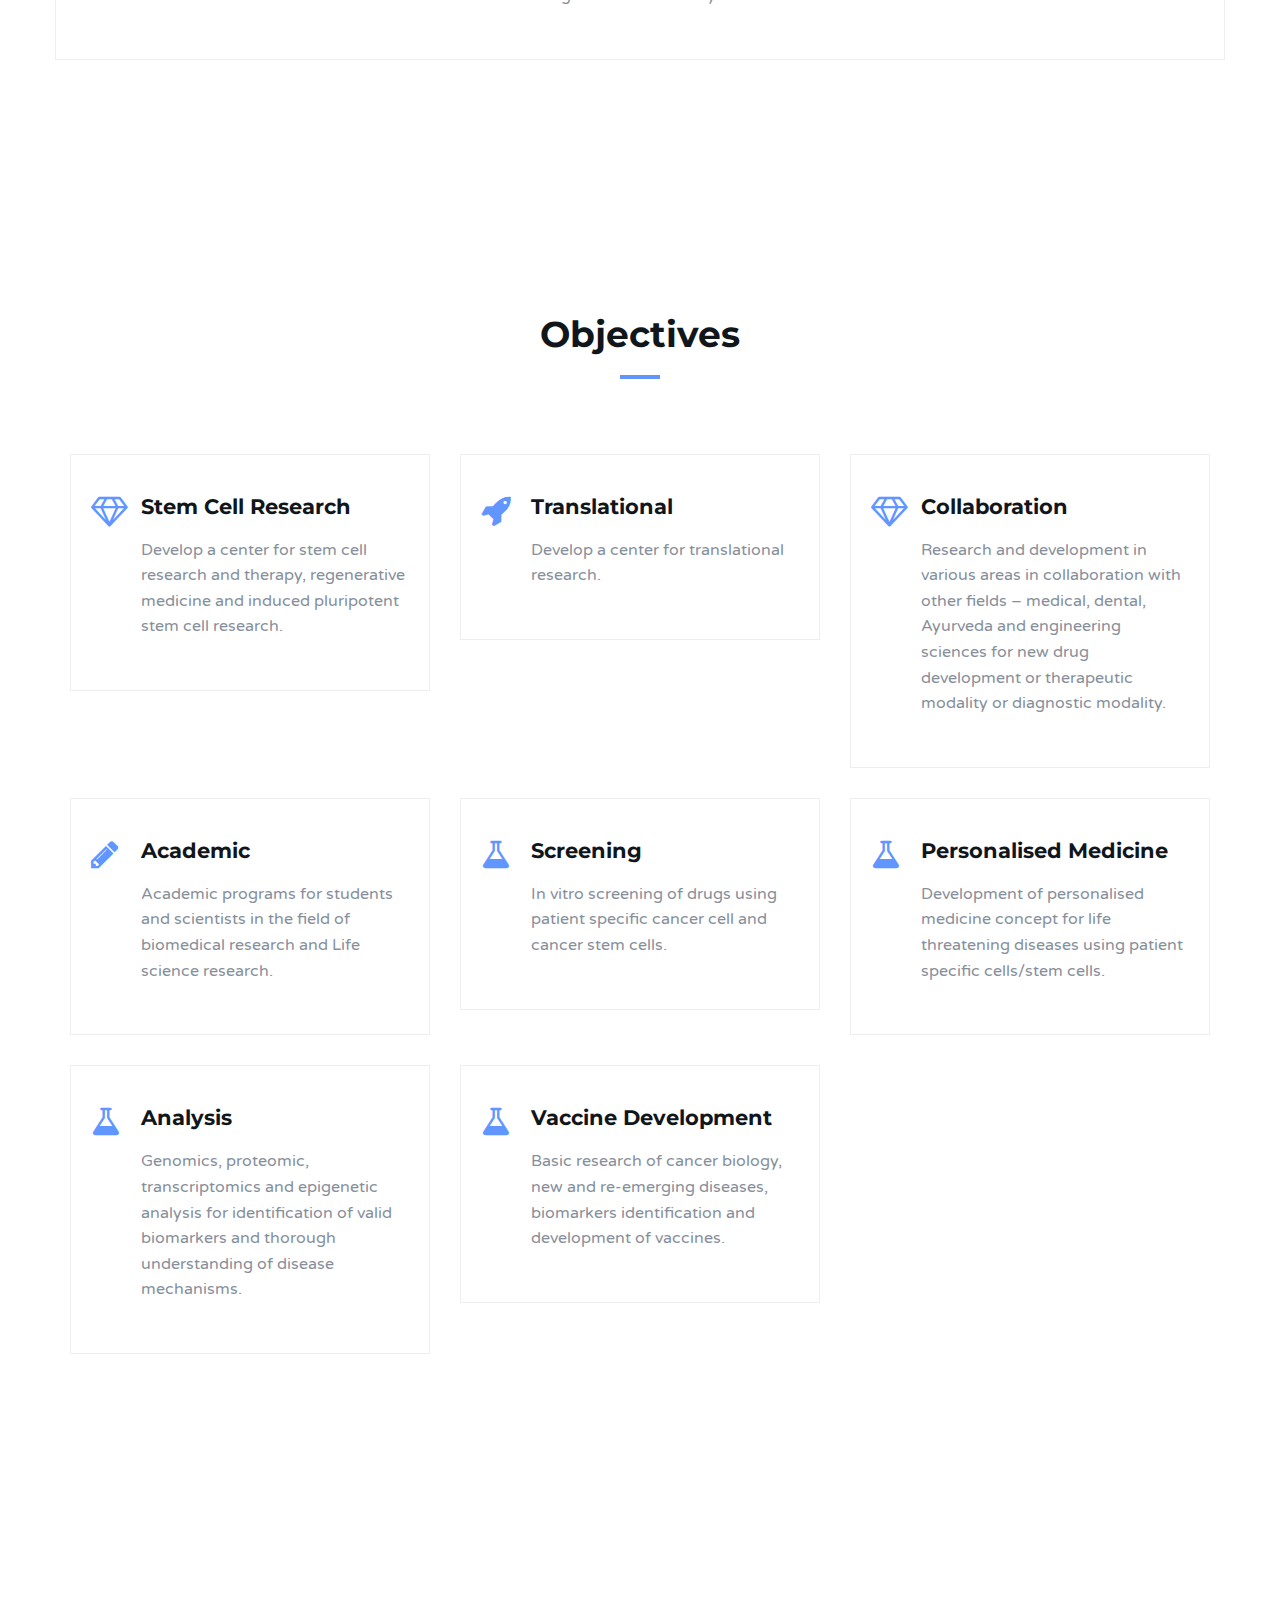
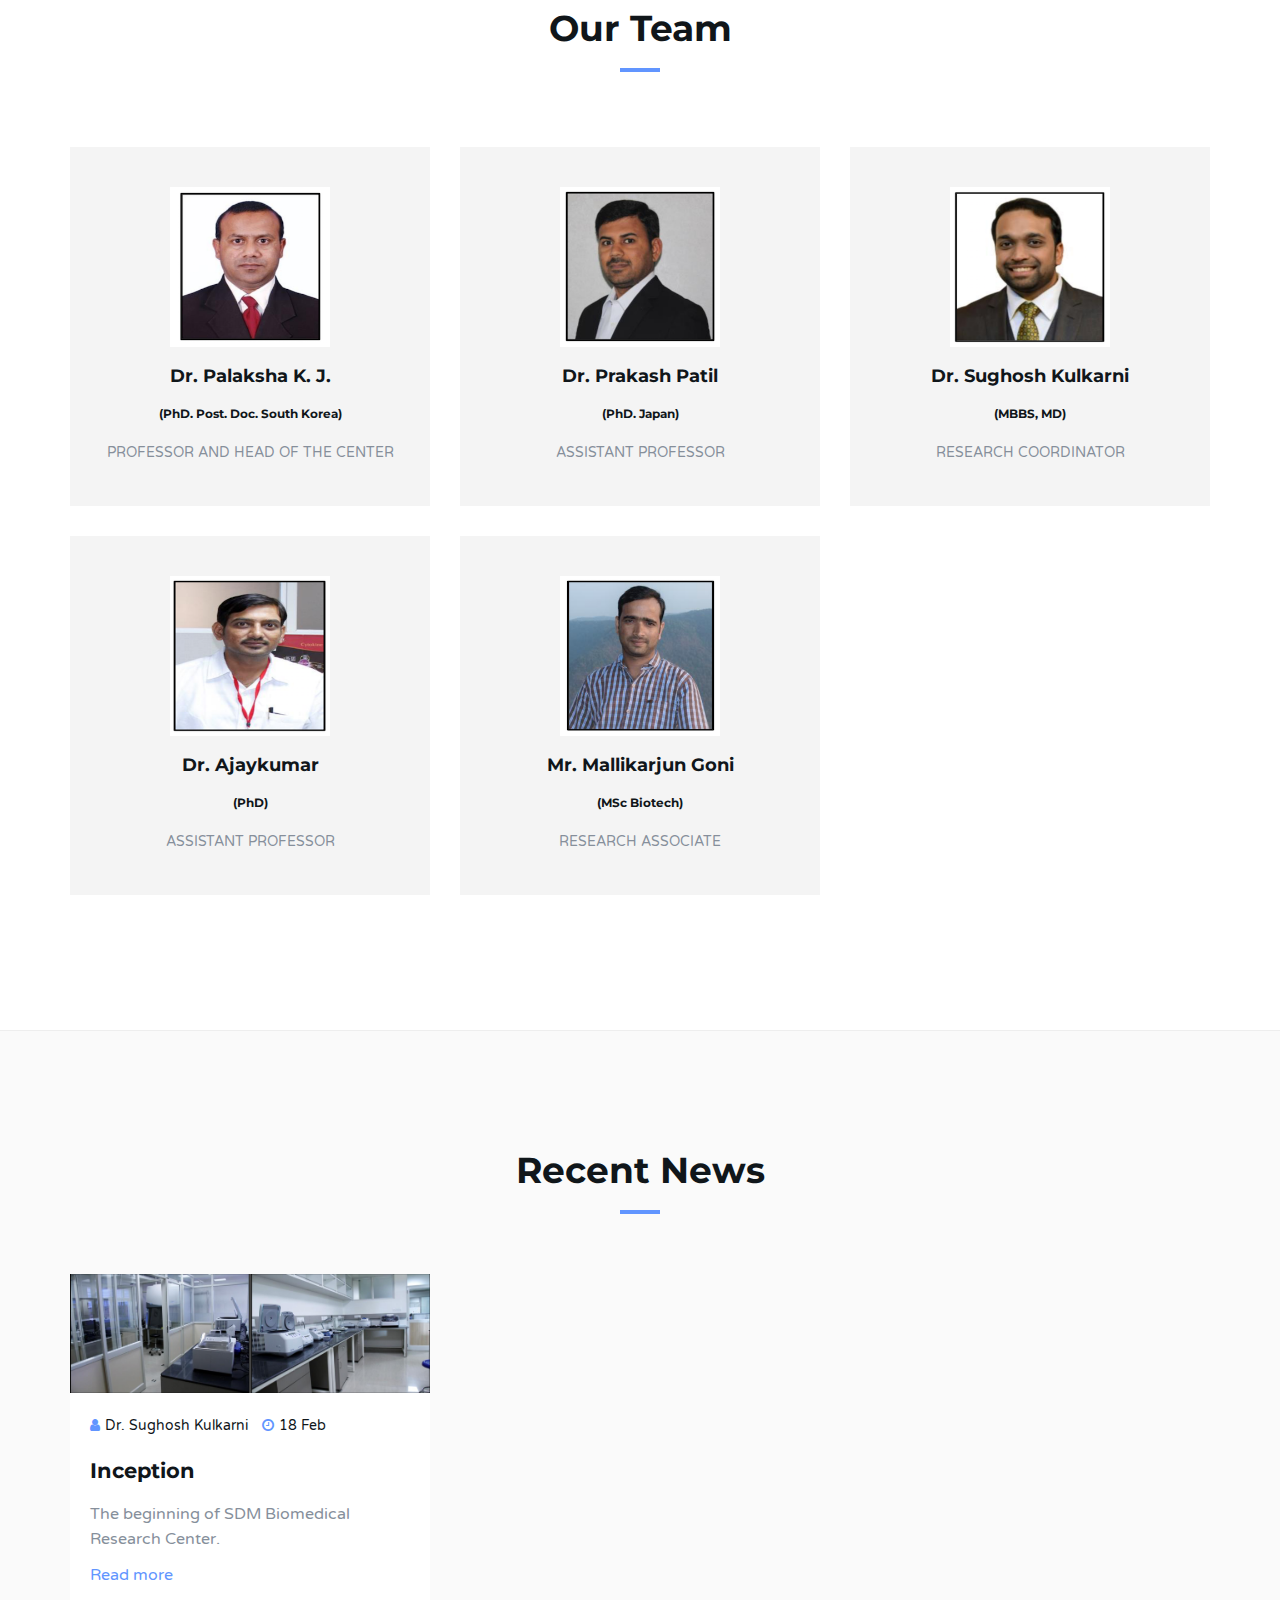
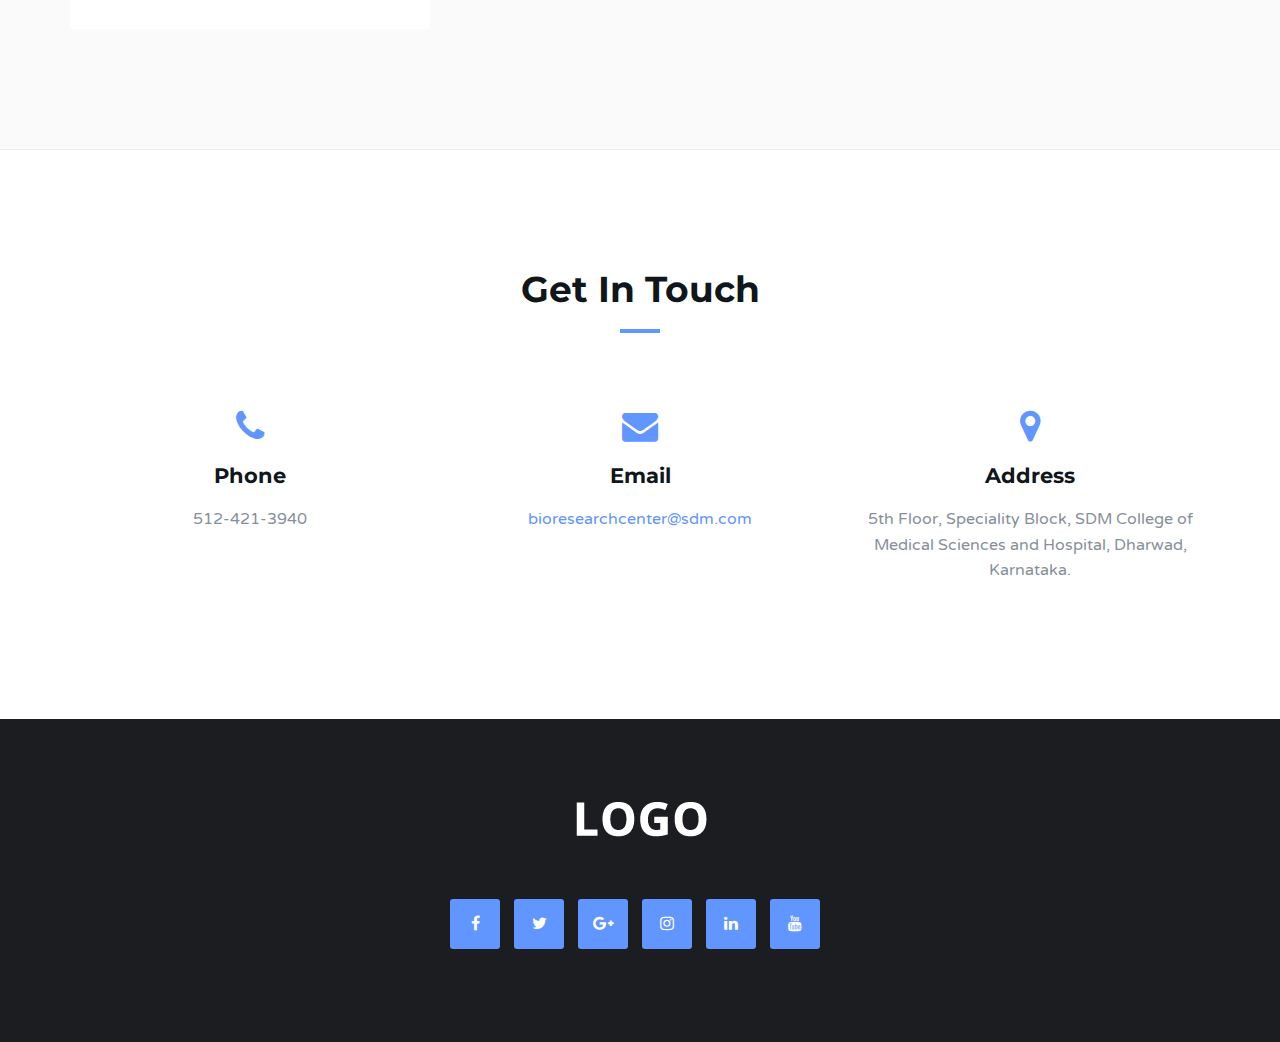
==== commit 5ebd9642: "minor changes to image and contact mailto" ====
--- a/index.html
+++ b/index.html
@@ -95,8 +95,7 @@
 						<div class="home-content">
 							<h1 class="white-text">SDM BIOMEDICAL RESEARCH CENTER</h1>
 							<h3 class="white-text">A Unit of SDM Education Society, Ujire</h3>
-							<p class="white-text">We do awesome research in Microbiology.
-							</p>
+							<p class="white-text"></p>
 						</div>
 					</div>
 					<!-- /home content -->
@@ -445,7 +444,7 @@
 					<div class="contact">
 						<i class="fa fa-envelope"></i>
 						<h3>Email</h3>
-						<p>email@support.com</p>
+						<p><a href="mailto:bioresearchcenter@sdm.com">bioresearchcenter@sdm.com</a></p>
 					</div>
 				</div>
 				<!-- /contact -->
@@ -459,18 +458,6 @@
 					</div>
 				</div>
 				<!-- /contact -->
-
-				<!-- contact form -->
-				<div class="col-md-8 col-md-offset-2">
-					<form class="contact-form">
-						<input type="text" class="input" placeholder="Name">
-						<input type="email" class="input" placeholder="Email">
-						<input type="text" class="input" placeholder="Subject">
-						<textarea class="input" placeholder="Message"></textarea>
-						<button class="main-btn">Send message</button>
-					</form>
-				</div>
-				<!-- /contact form -->
 
 			</div>
 			<!-- /Row -->
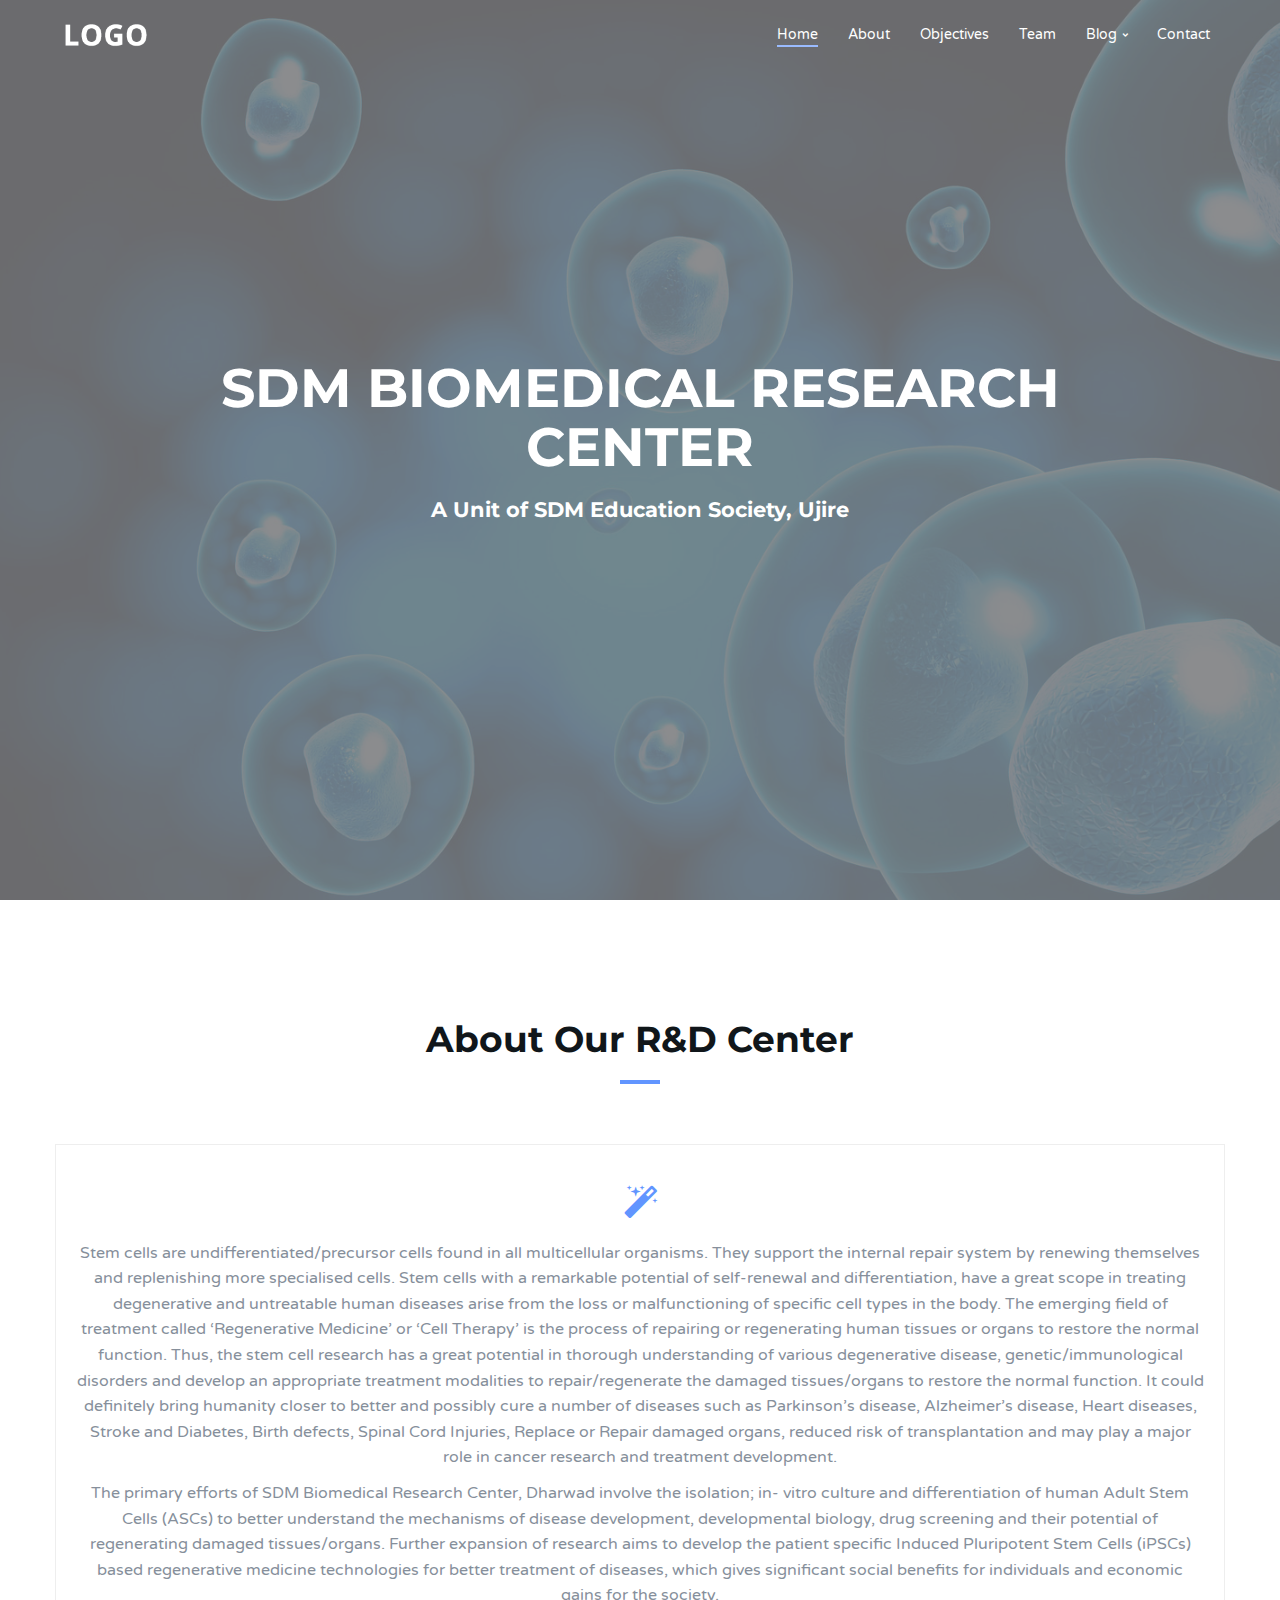
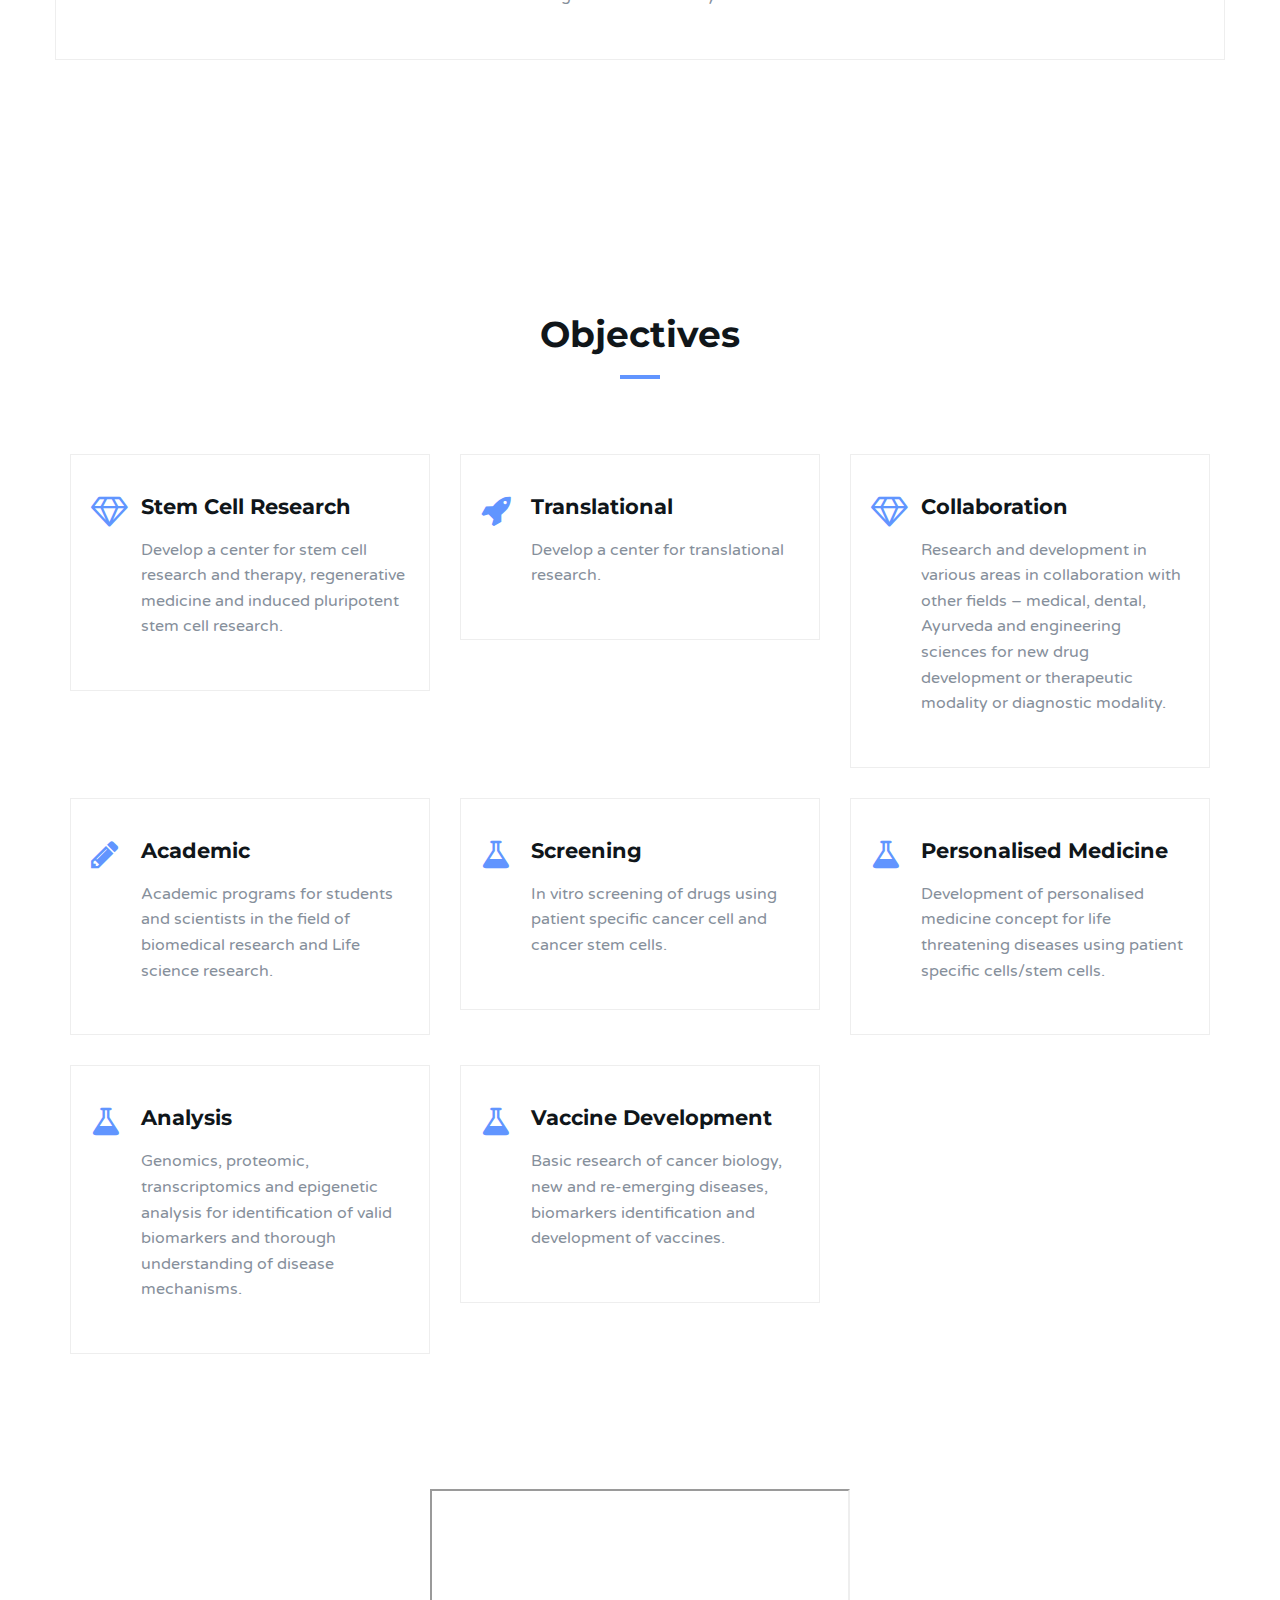
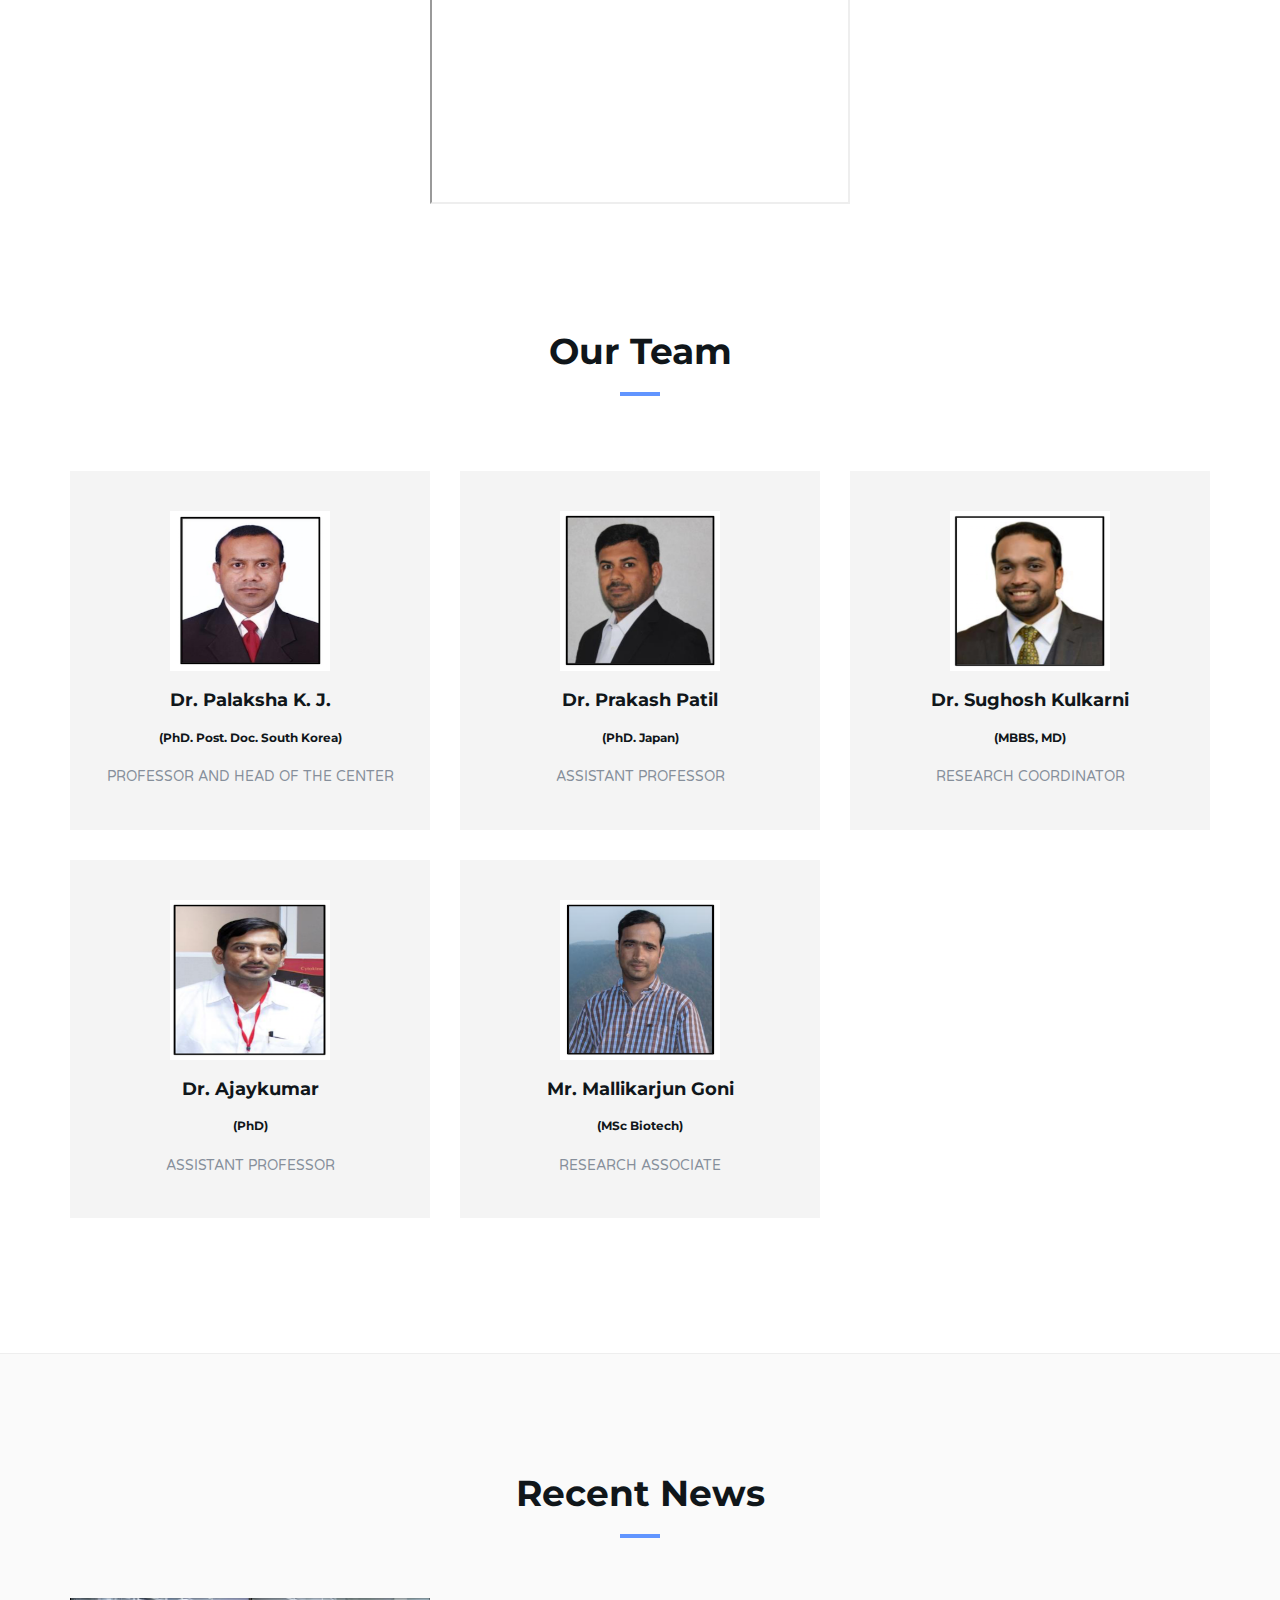
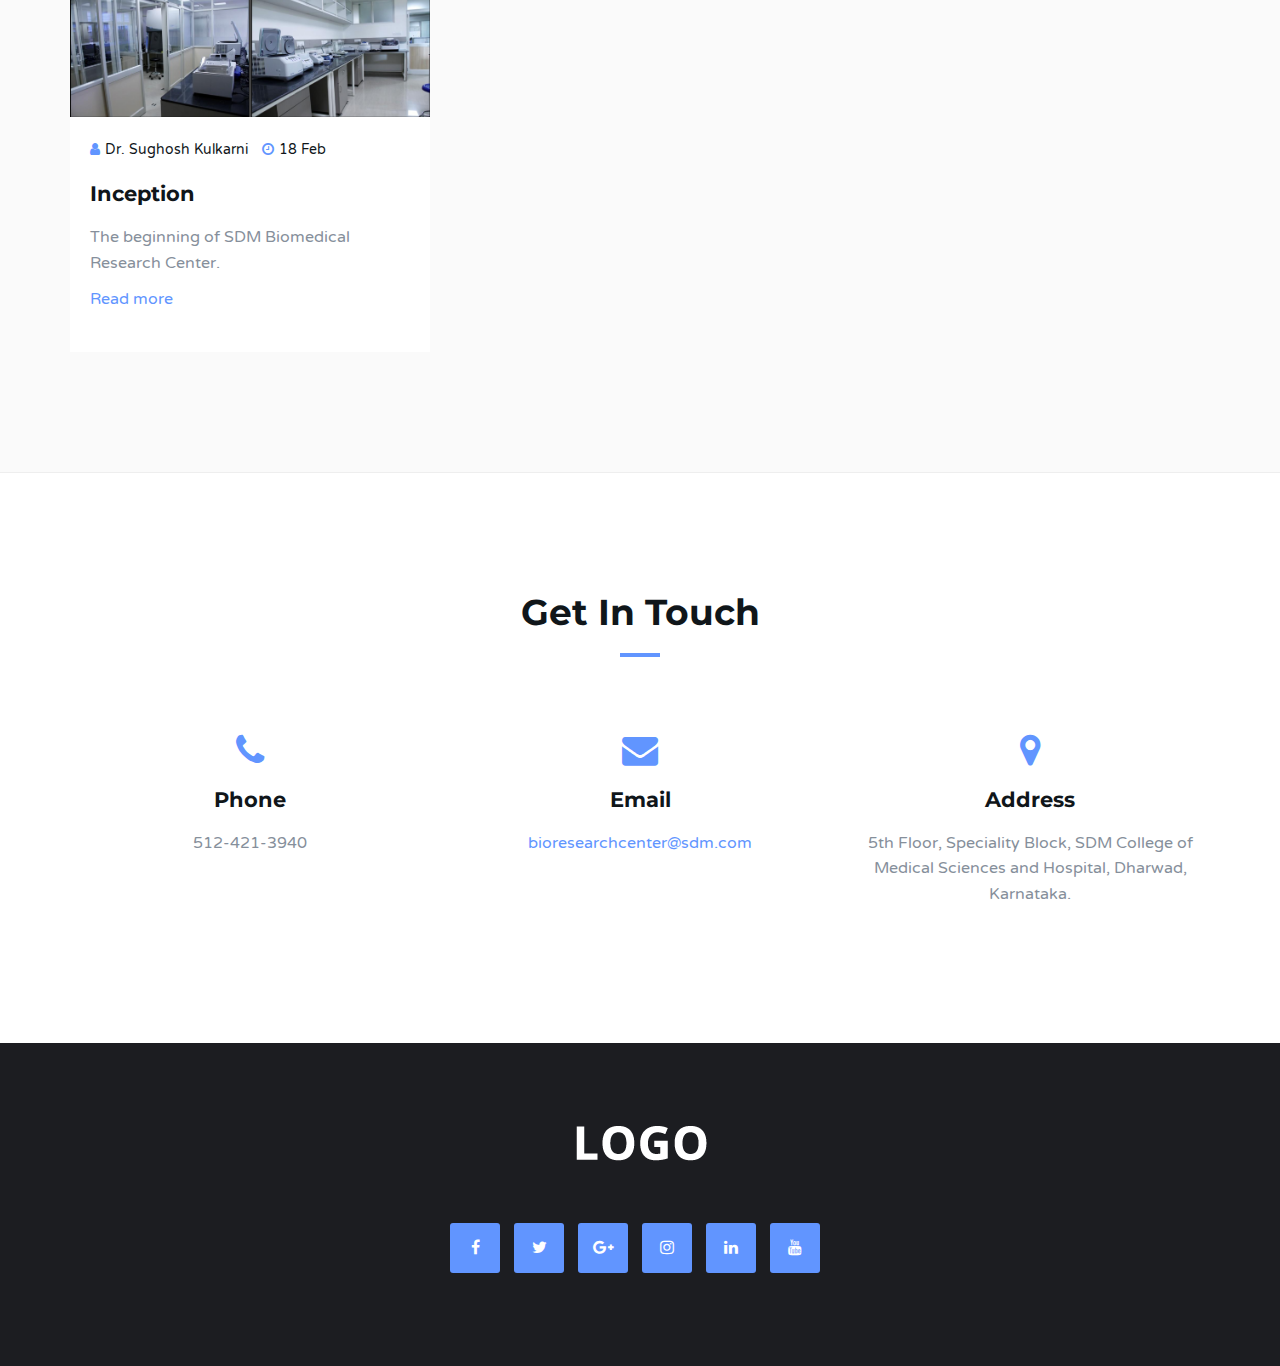
==== commit 5a40e2b1: "video added" ====
--- a/index.html
+++ b/index.html
@@ -272,6 +272,12 @@
 	</div>
 	<!-- /Service -->
 
+	<div id="video" align="center">
+		<iframe width="420" height="315"
+			src="https://www.youtube.com/embed/QiCqIWUboTk">
+		</iframe>
+	</div>
+
 	<!-- Team -->
 	<div id="team" class="section md-padding">
 
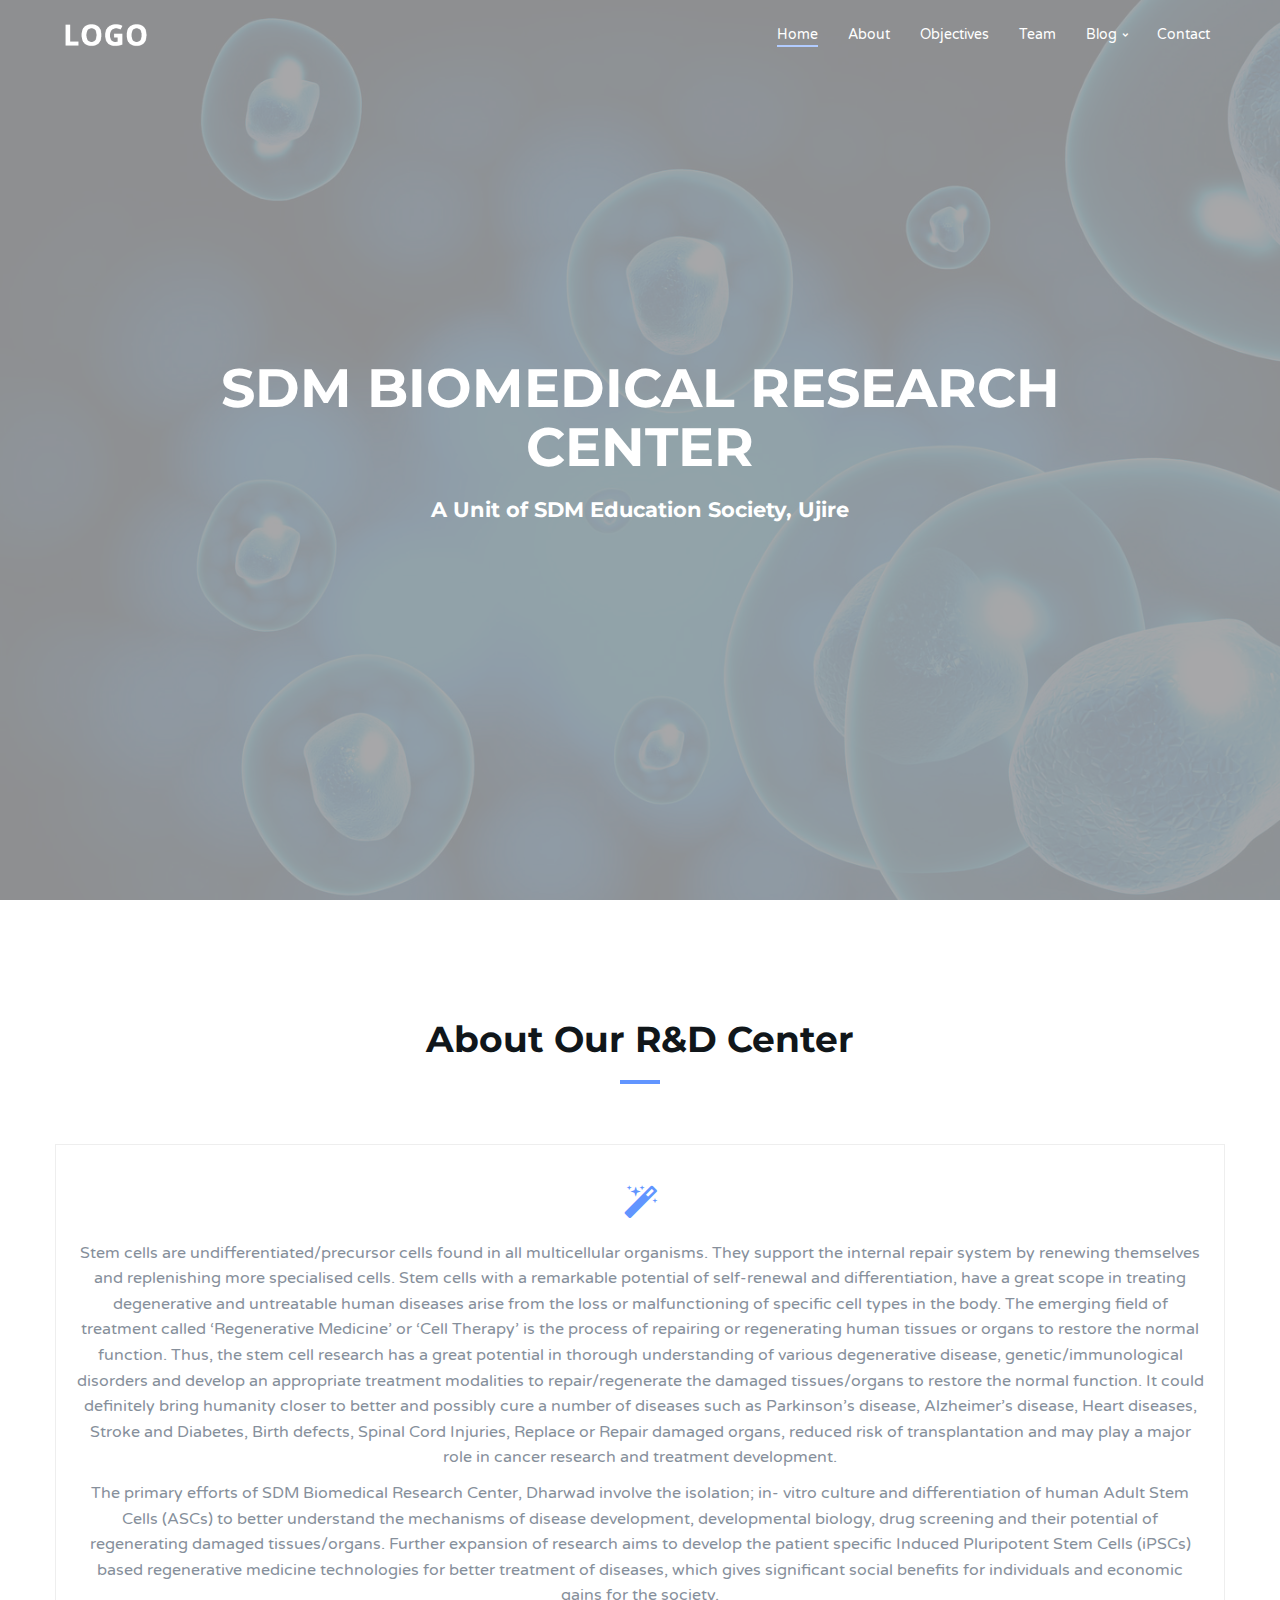
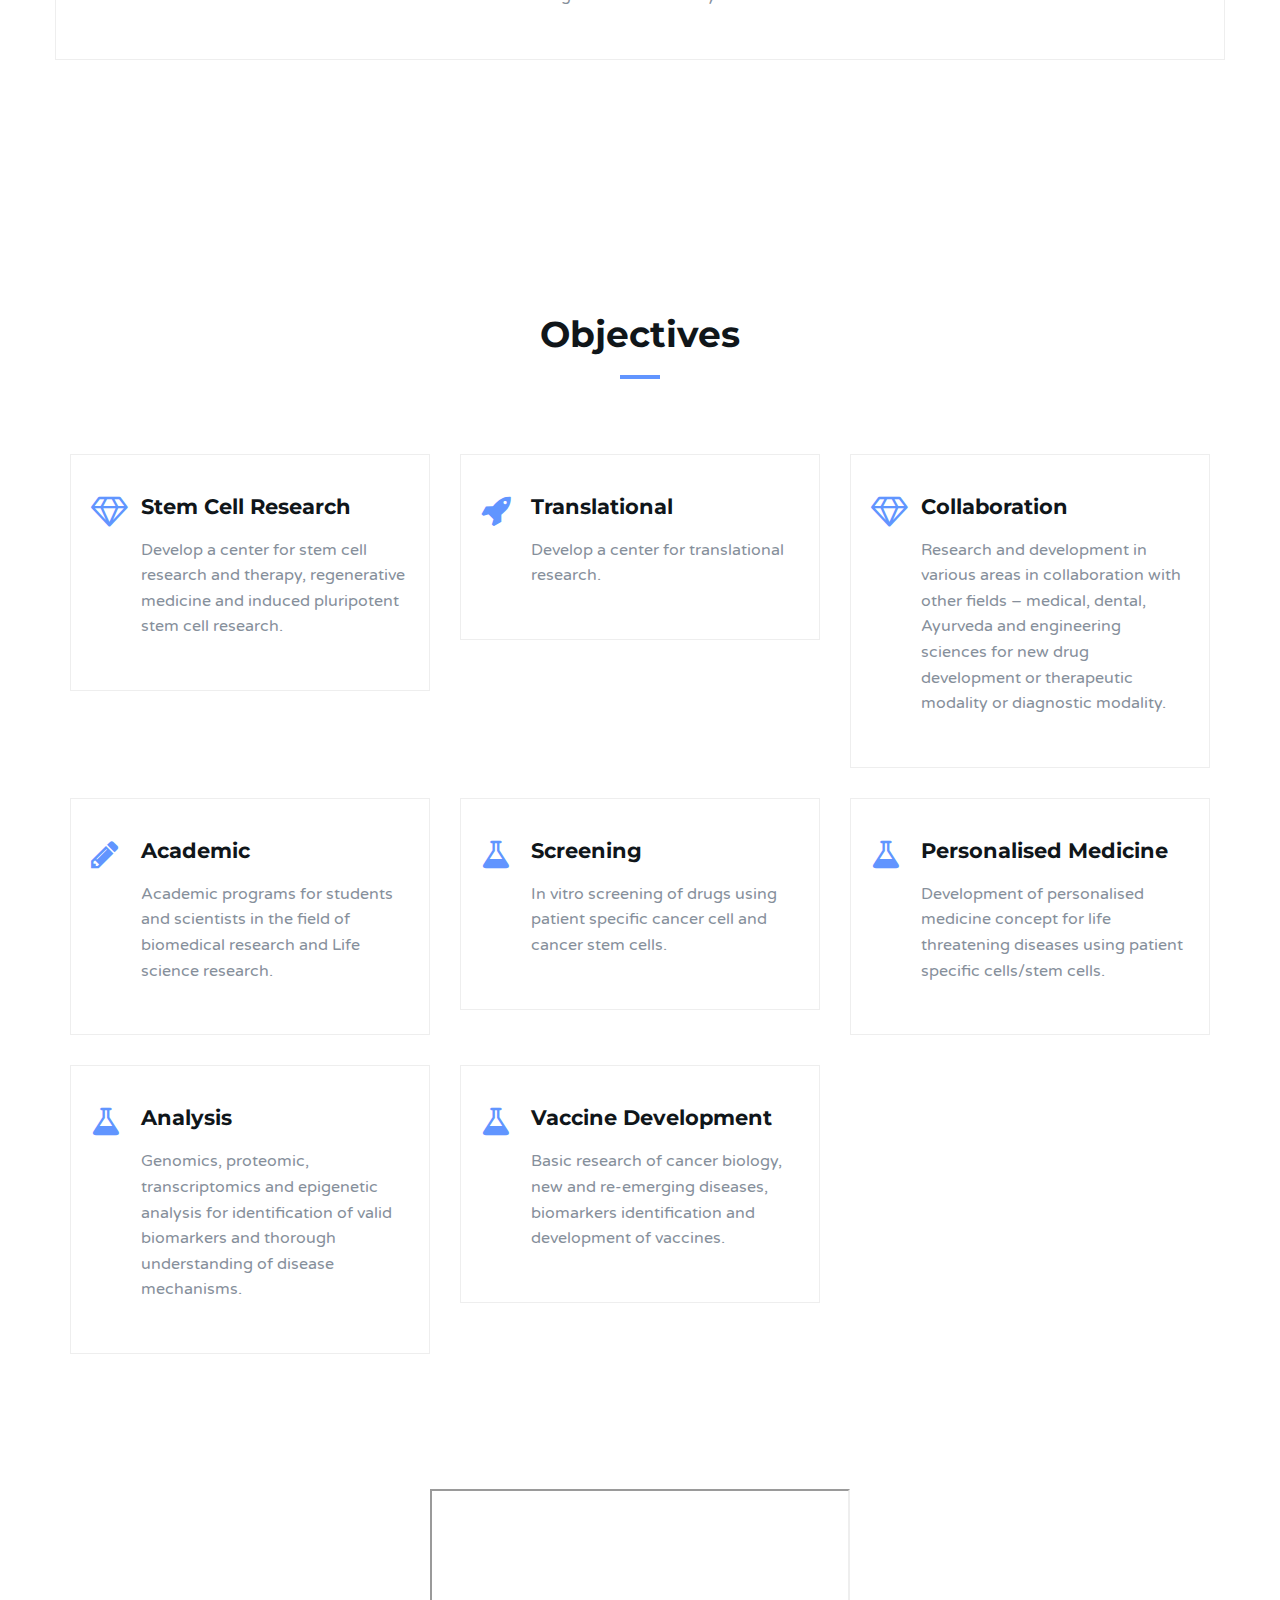
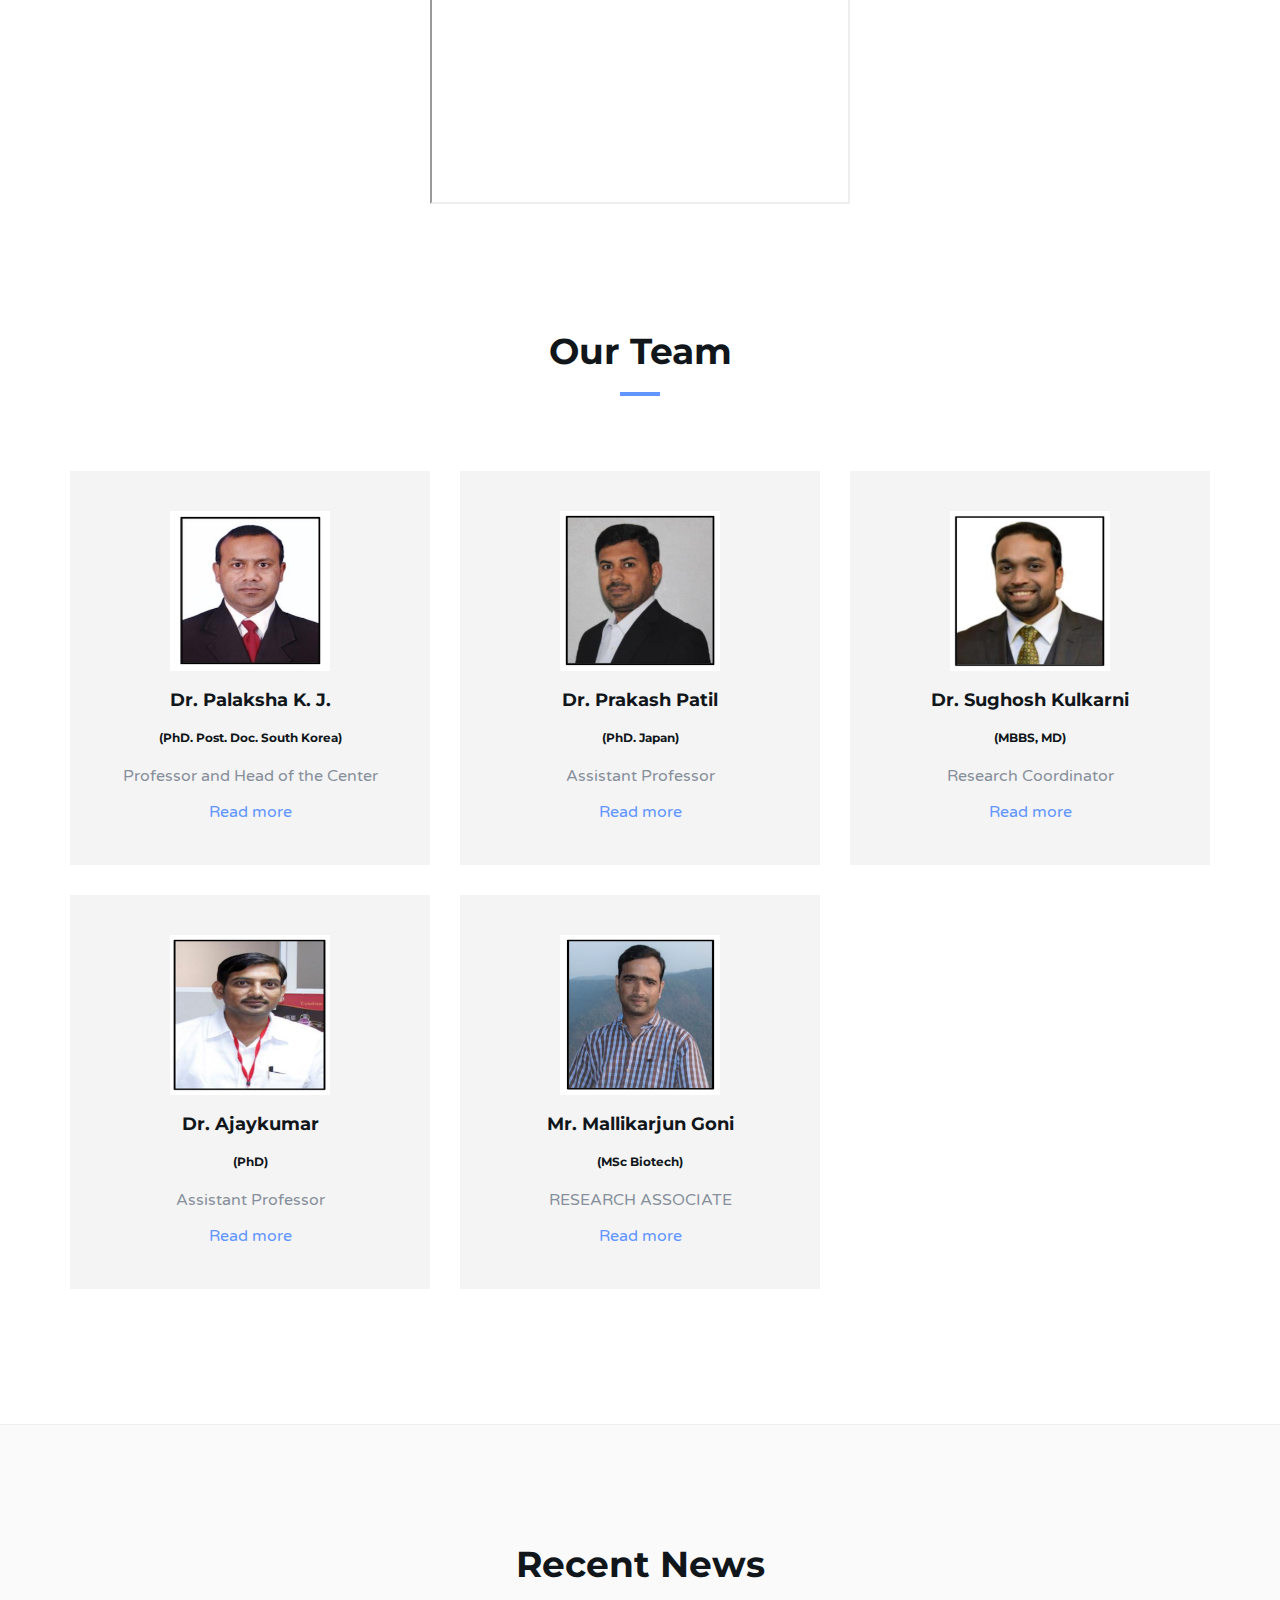
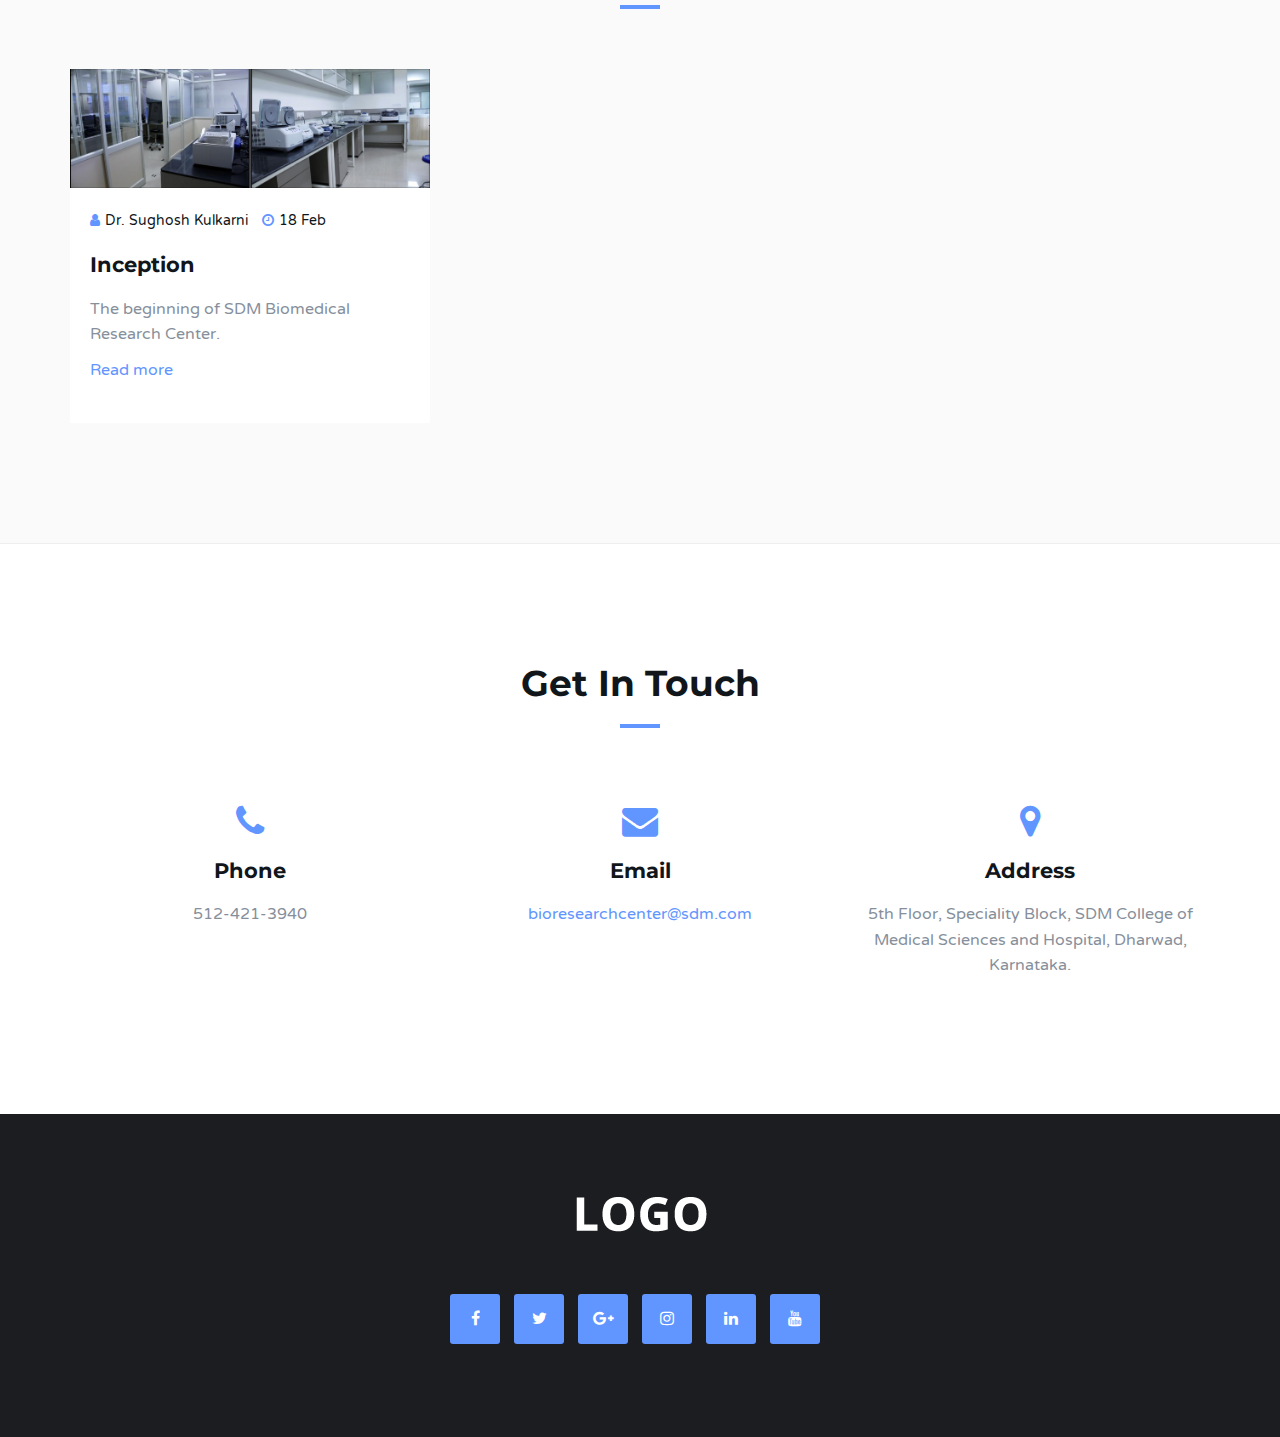
==== commit 2b6eff7f: "Added bio pages" ====
--- a/index.html
+++ b/index.html
@@ -302,7 +302,8 @@
 						<div class="team-content">
 							<h4>Dr. Palaksha K. J.</h4>
 							<h6>(PhD. Post. Doc. South Korea)</h6>
-							<span>Professor and Head of the Center</span>
+							<p>Professor and Head of the Center</p>
+							<a href="bio.html#bio-palaksha">Read more</a>
 						</div>
 					</div>
 				</div>
@@ -317,7 +318,8 @@
 						<div class="team-content">
 							<h4>Dr. Prakash Patil</h4>
 							<h6>(PhD. Japan)</h6>
-							<span>Assistant Professor</span>
+							<p>Assistant Professor</p>
+							<a href="bio.html#bio-prakash">Read more</a>
 						</div>
 					</div>
 				</div>
@@ -332,7 +334,8 @@
 						<div class="team-content">
 							<h4>Dr. Sughosh Kulkarni</h4>
 							<h6>(MBBS, MD)</h6>
-							<span>Research Coordinator</span>
+							<p>Research Coordinator</p>
+							<a href="bio.html#bio-sughosh">Read more</a>
 						</div>
 					</div>
 				</div>
@@ -347,7 +350,8 @@
 						<div class="team-content">
 							<h4>Dr. Ajaykumar</h4>
 							<h6>(PhD)</h6>
-							<span>Assistant Professor</span>
+							<p>Assistant Professor</p>
+							<a href="bio.html#bio-ajaykumar">Read more</a>
 						</div>
 					</div>
 				</div>
@@ -362,7 +366,8 @@
 						<div class="team-content">
 							<h4>Mr. Mallikarjun Goni</h4>
 							<h6>(MSc Biotech)</h6>
-							<span>Research Associate</span>
+							<p>RESEARCH ASSOCIATE</p>
+							<a href="bio.html#bio-mallikarjun">Read more</a>
 						</div>
 					</div>
 				</div>
--- a/css/style.css
+++ b/css/style.css
@@ -1414,6 +1414,18 @@
 }
 
 
+/*------------------------------------*\
+	Bio
+\*------------------------------------*/
+
+.bio {
+    padding-bottom: 20px;
+}
+
+figcaption {
+    color: #10161A;
+}
+
 
 /*------------------------------------*\
 	Contact
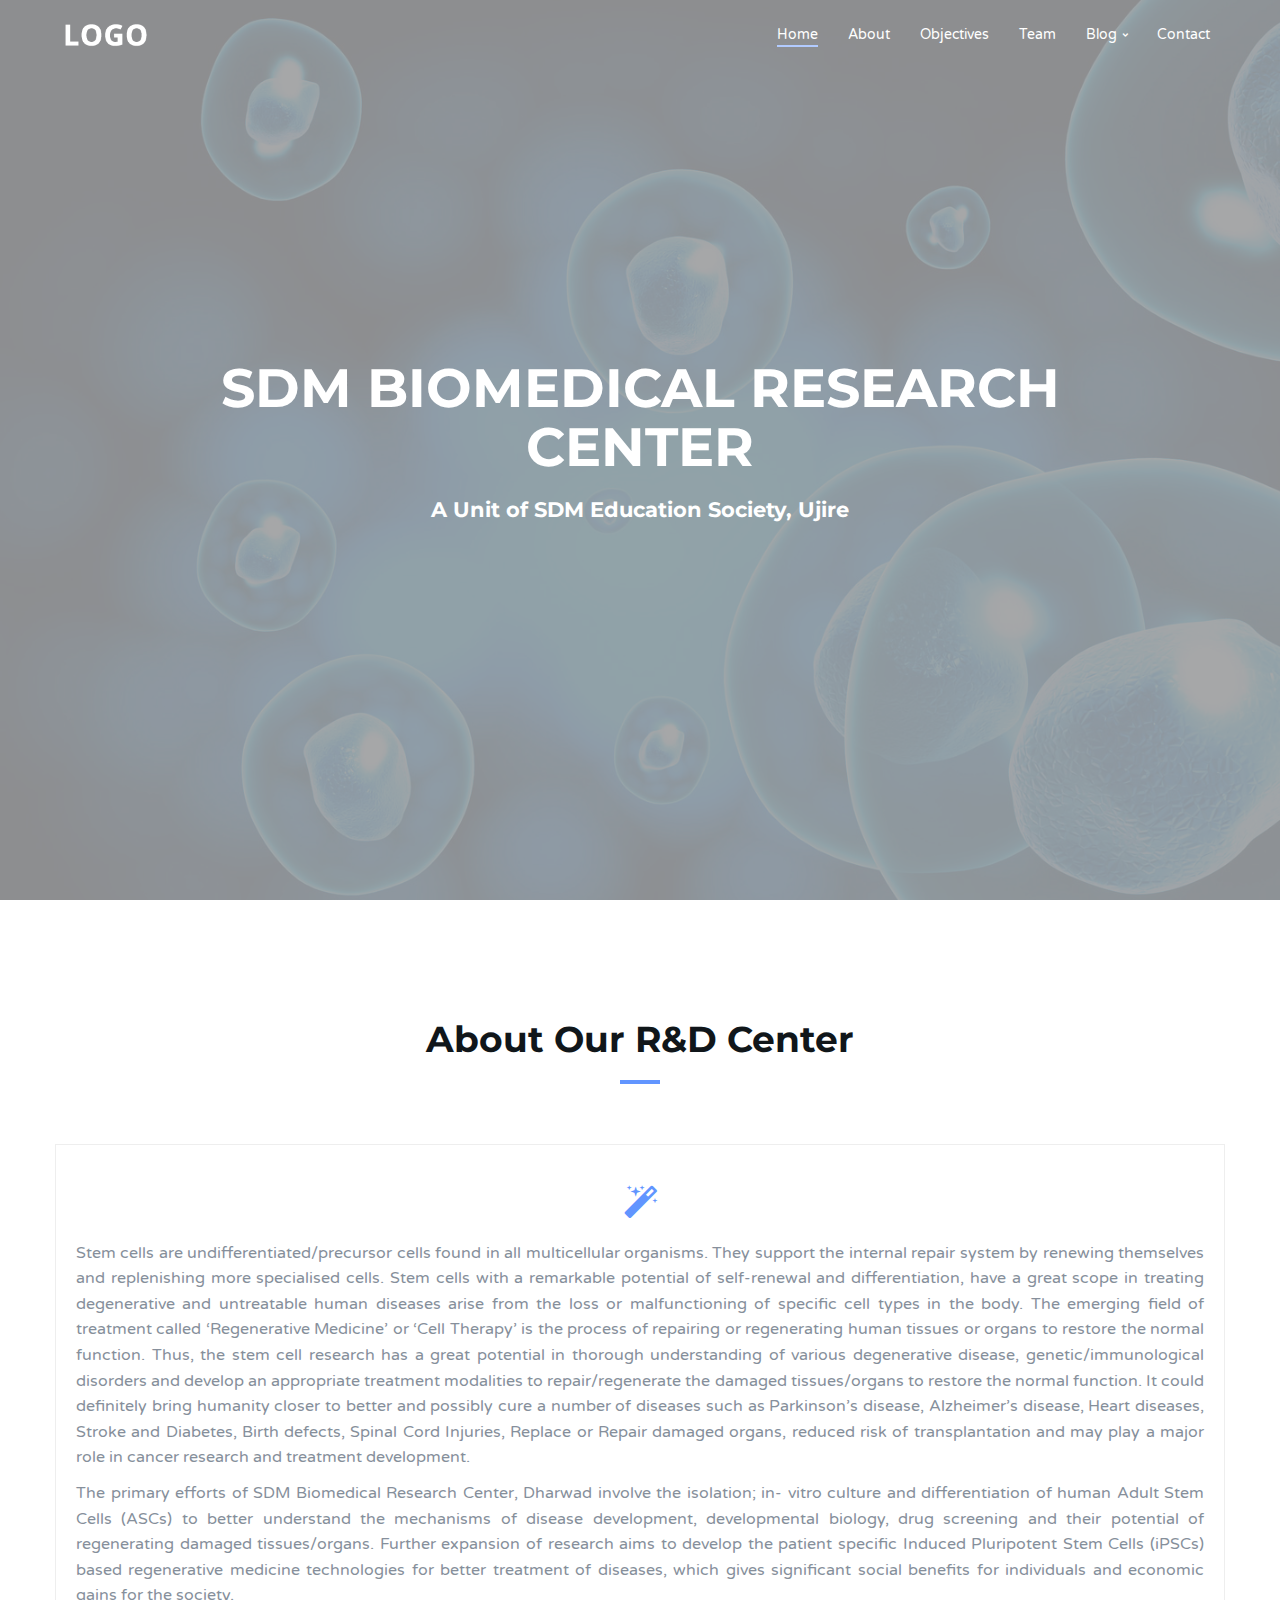
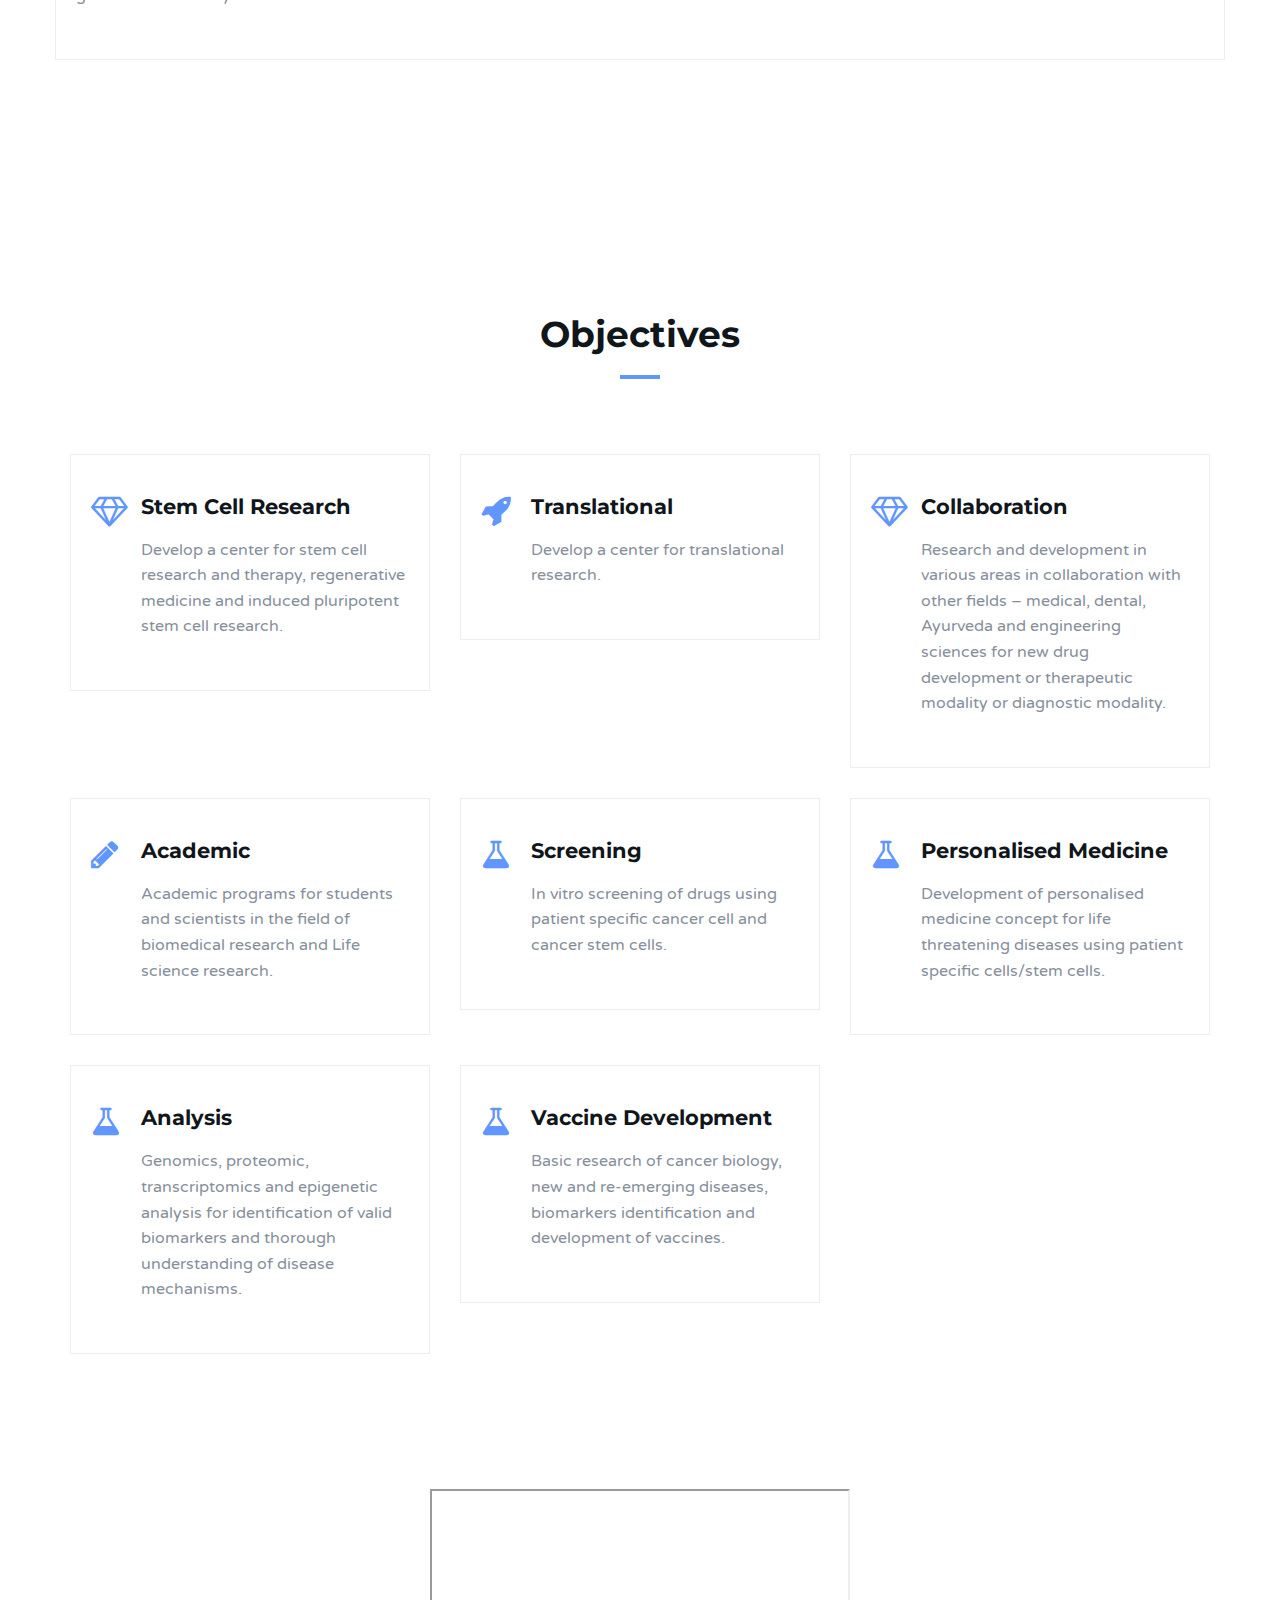
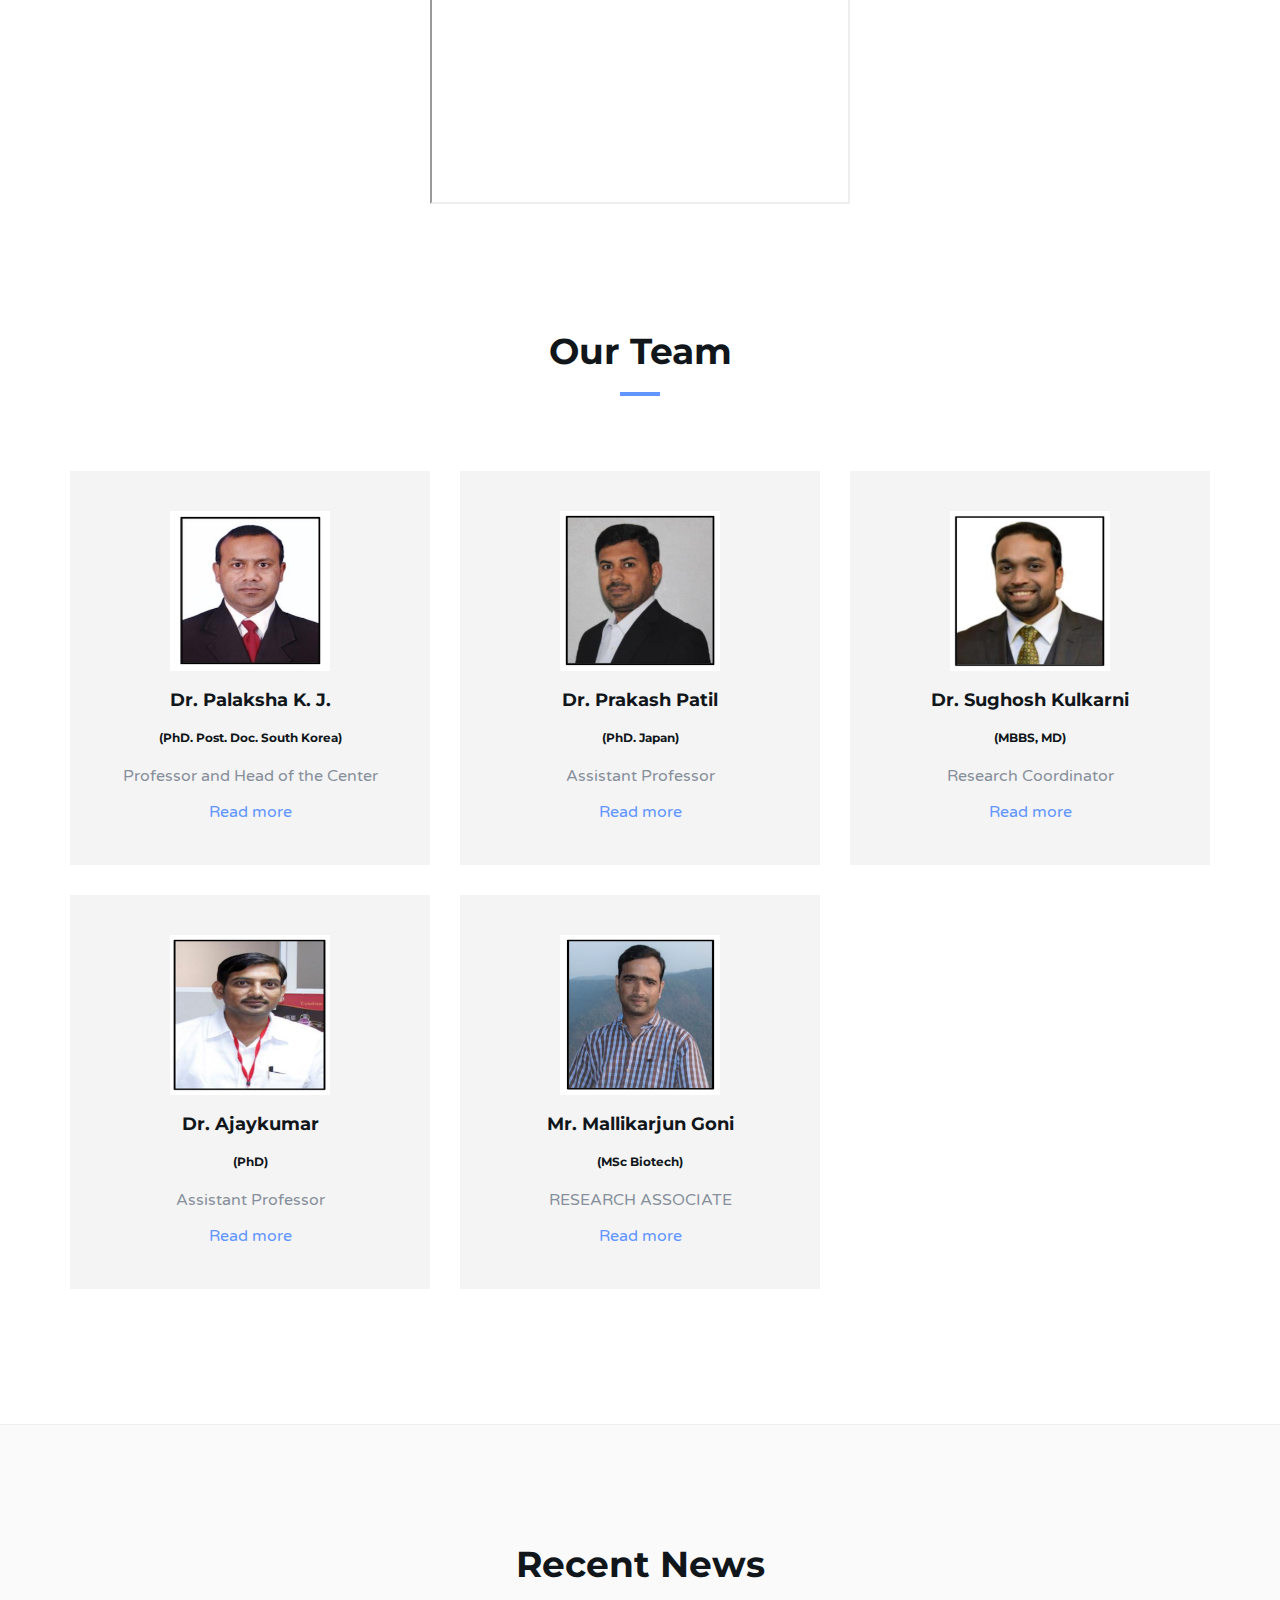
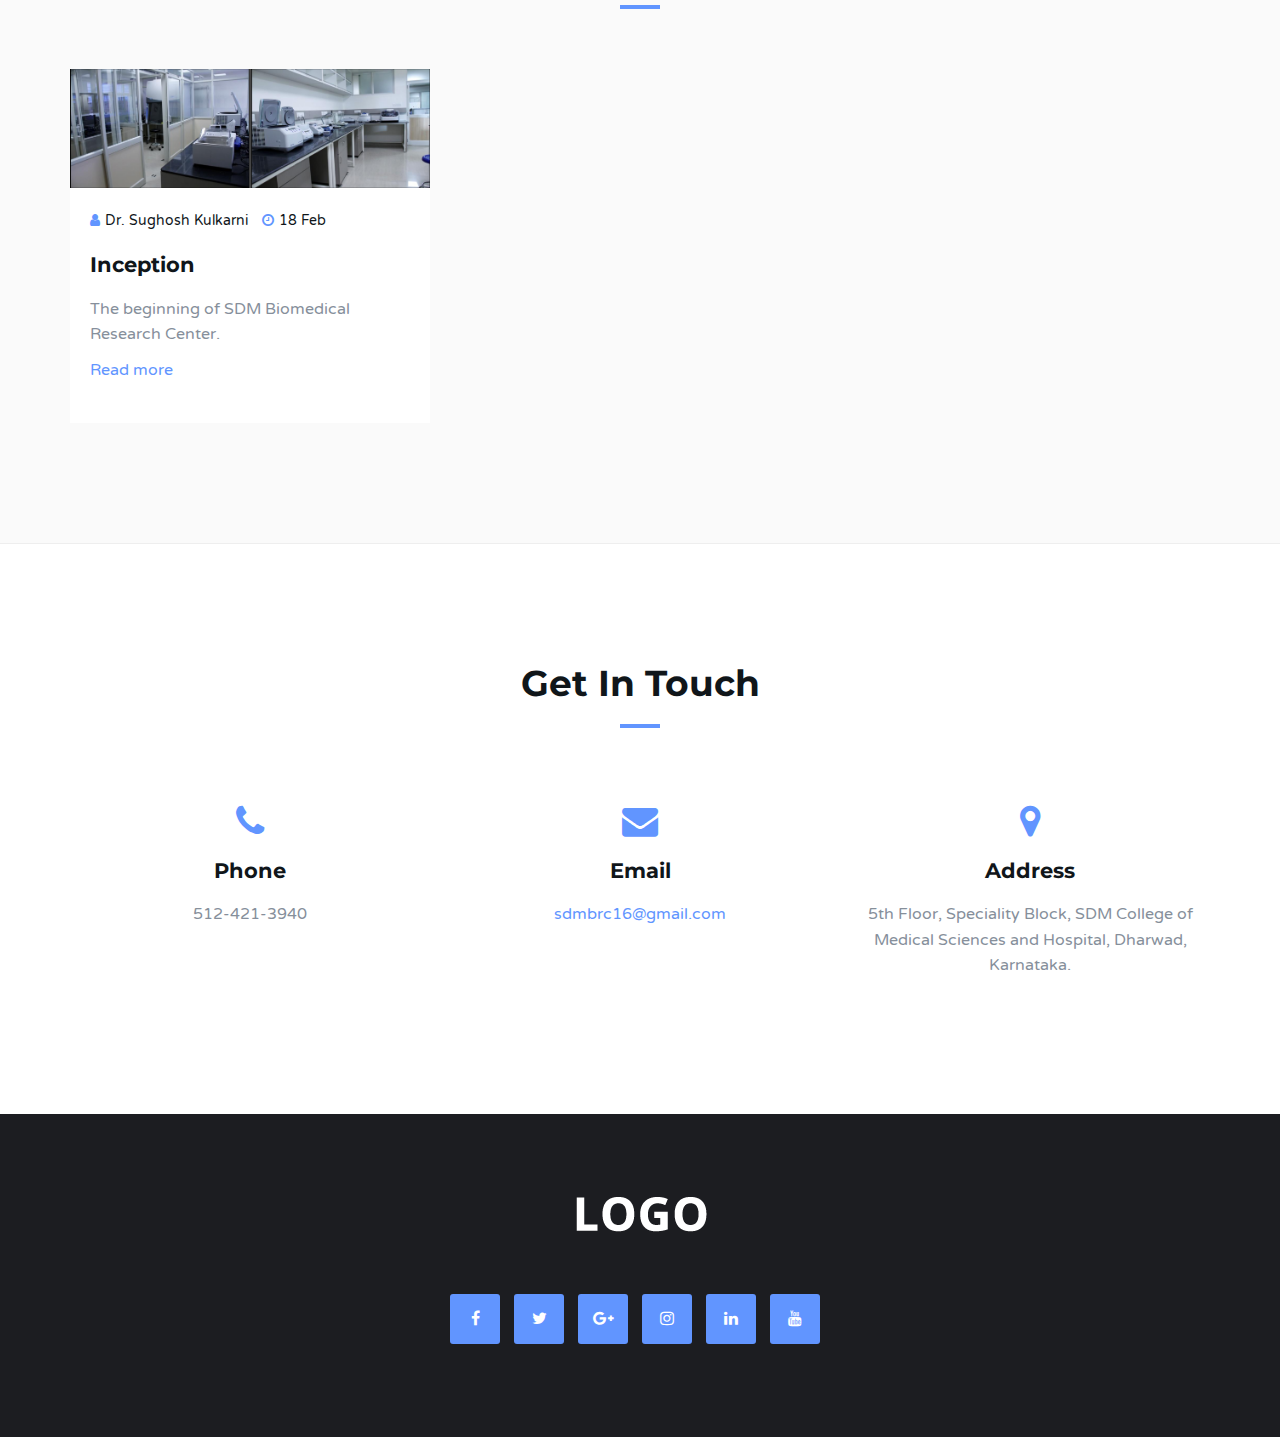
==== commit a5583720: "justify text and updated email id" ====
--- a/index.html
+++ b/index.html
@@ -127,7 +127,7 @@
 				<div class="col-md-20">
 					<div class="about">
 						<i class="fa fa-magic"></i>
-						<p>Stem cells are undifferentiated/precursor cells found in all multicellular organisms. They
+						<p align="justify">Stem cells are undifferentiated/precursor cells found in all multicellular organisms. They
 support the internal repair system by renewing themselves and replenishing more specialised cells.
 Stem cells with a remarkable potential of self-renewal and differentiation, have a great scope in
 treating degenerative and untreatable human diseases arise from the loss or malfunctioning of
@@ -141,7 +141,7 @@
 Spinal Cord Injuries, Replace or Repair damaged organs, reduced risk of transplantation and may
 play a major role in cancer research and treatment development.</p>
 
-<p>The primary efforts of SDM Biomedical Research Center, Dharwad involve the isolation; in-
+<p align="justify">The primary efforts of SDM Biomedical Research Center, Dharwad involve the isolation; in-
 vitro culture and differentiation of human Adult Stem Cells (ASCs) to better understand the
 mechanisms of disease development, developmental biology, drug screening and their potential of
 regenerating damaged tissues/organs. Further expansion of research aims to develop the patient
@@ -455,7 +455,7 @@
 					<div class="contact">
 						<i class="fa fa-envelope"></i>
 						<h3>Email</h3>
-						<p><a href="mailto:bioresearchcenter@sdm.com">bioresearchcenter@sdm.com</a></p>
+						<p><a href="mailto:sdmbrc16@gmail.com">sdmbrc16@gmail.com</a></p>
 					</div>
 				</div>
 				<!-- /contact -->
